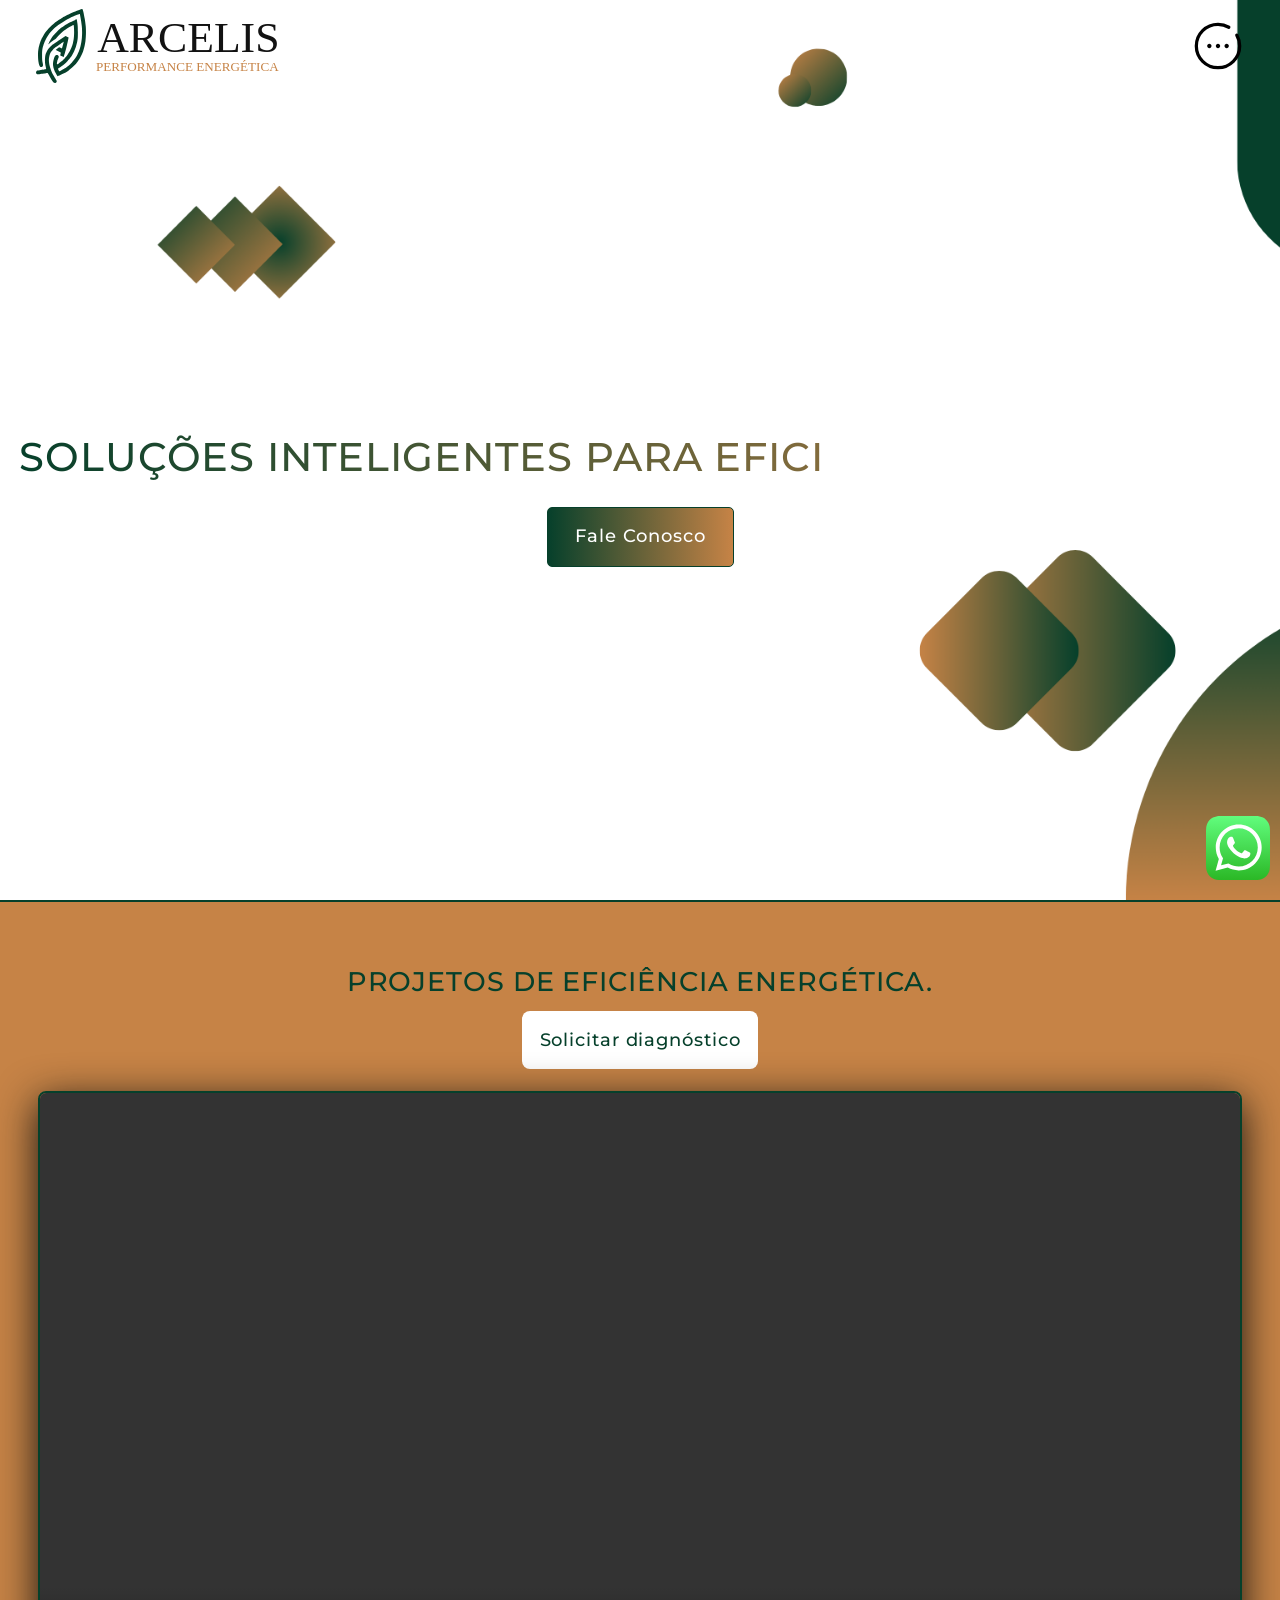
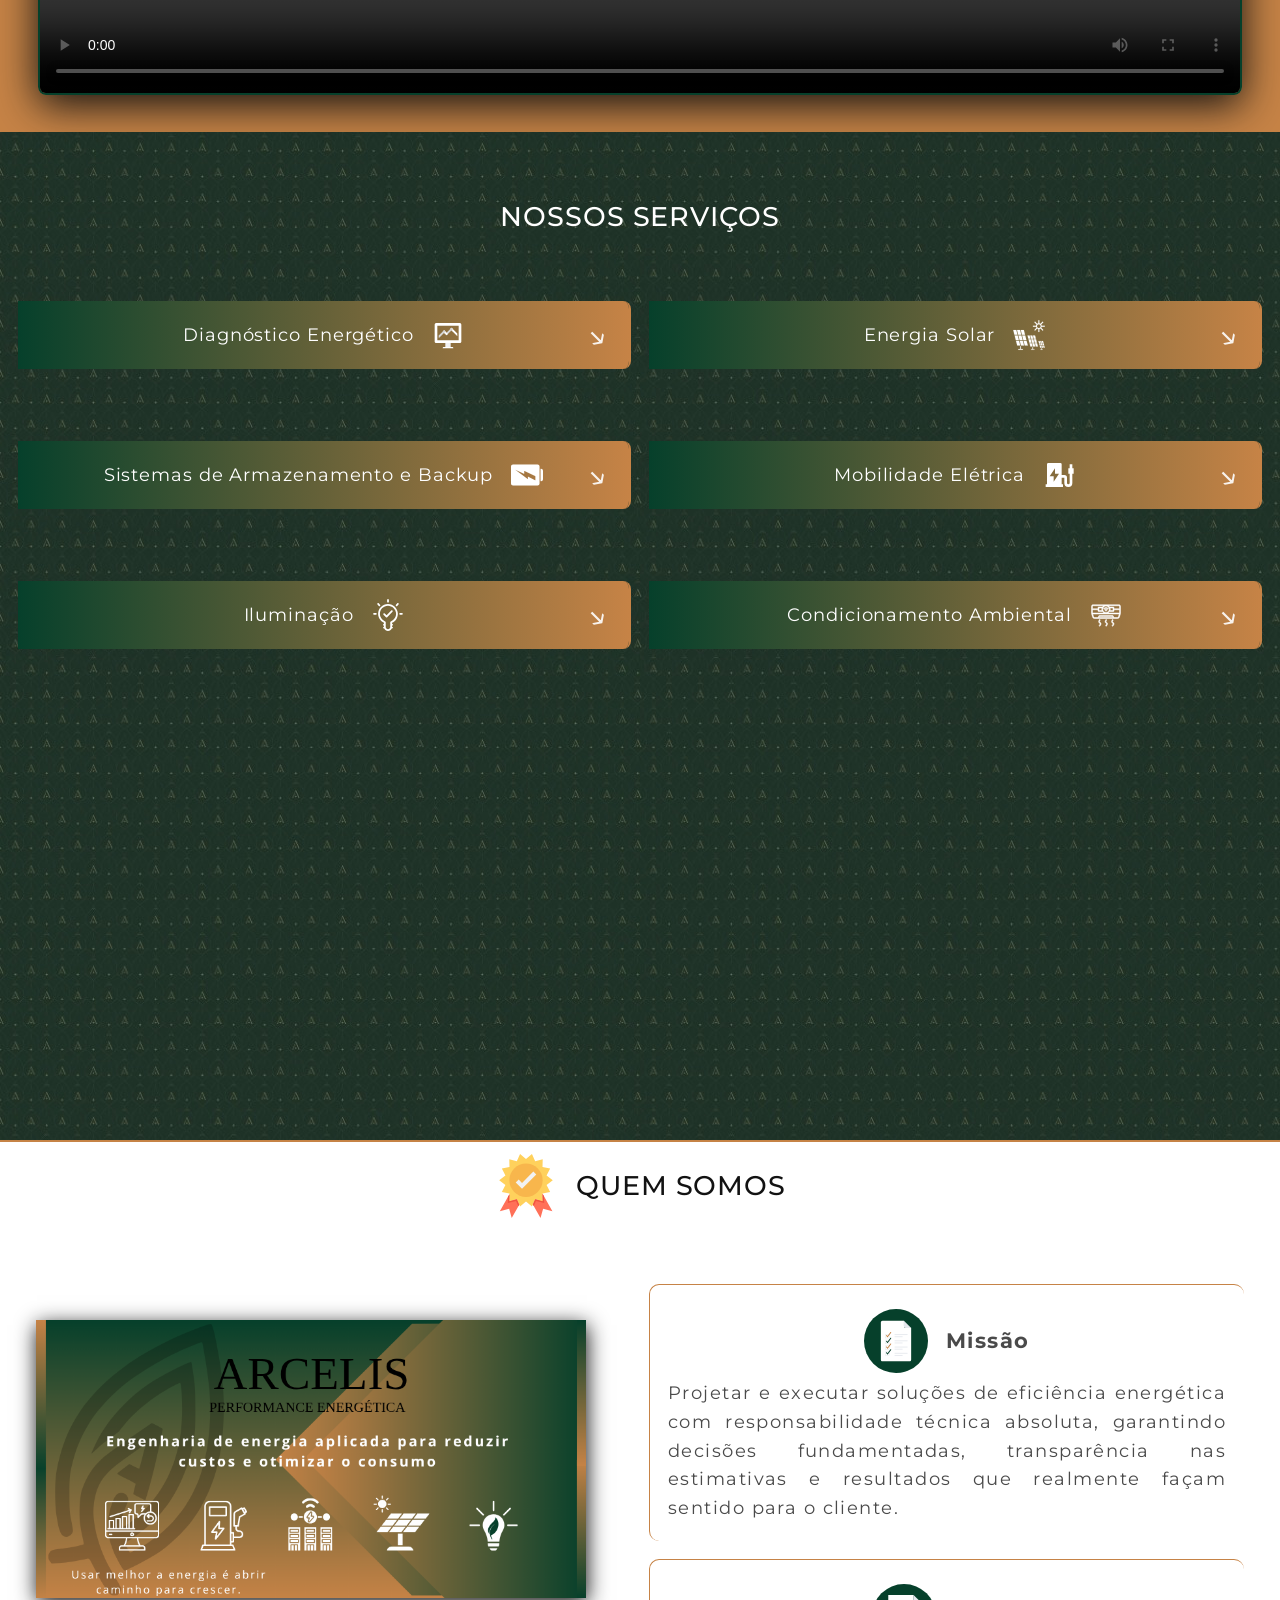
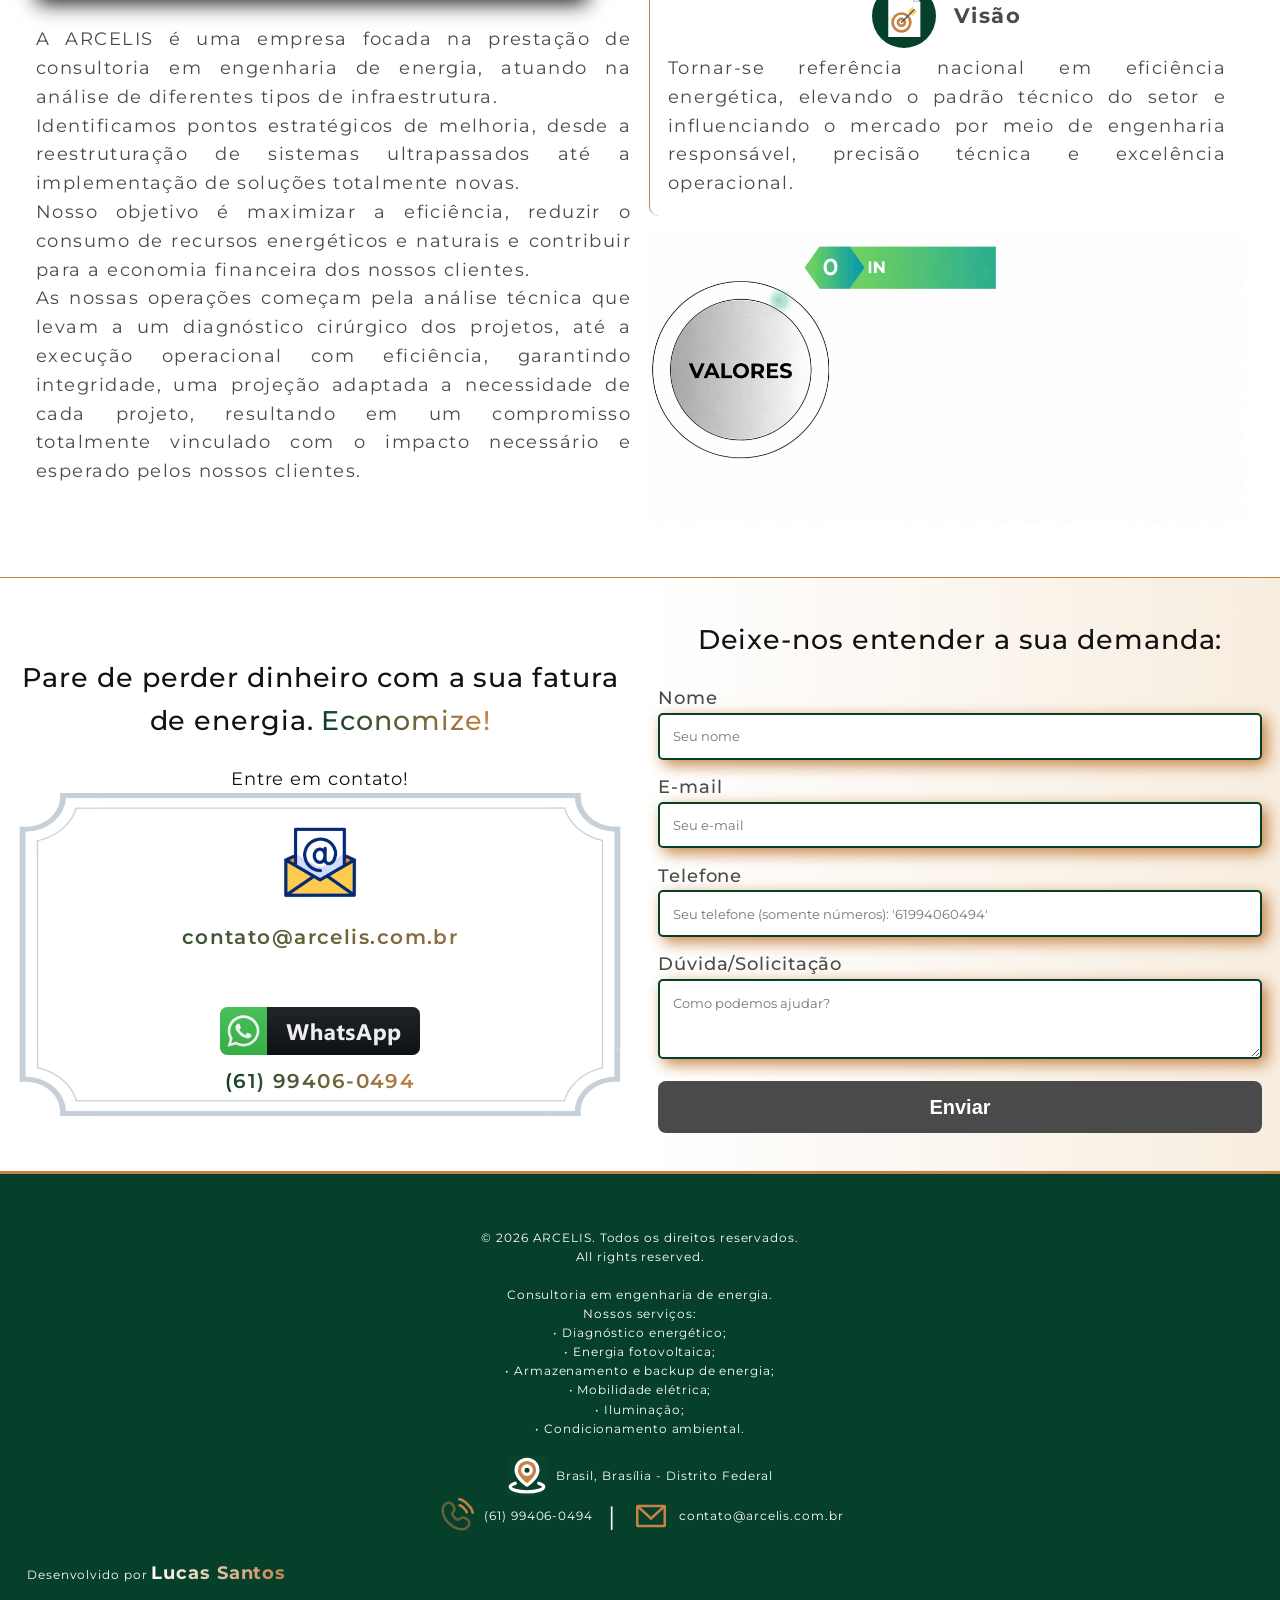
==== index.html @ 9f2fbc35 "ajusta principalmente informacoes para contato" ====
<!doctype html>
<html lang="pt-BR">
  <head>
    <meta charset="UTF-8" />
    <meta name="viewport" content="width=device-width, initial-scale=1.0" />
    <meta name="description" content="Consultoria em Engenharia de Energia" />
    <meta property="og:type" content="website" />
    <meta
      property="og:title"
      content="Arcelis | Consultoria em Engenharia de Energia"
    />
    <meta
      property="og:description"
      content="Soluções inteligentes para eficiência energética: diagnóstico, energia solar, armazenamento, mobilidade elétrica e mais."
    />
    <meta
      property="og:image"
      content="https://itsilucasso.github.io/ARCELIS/assets/ogimg.jpeg"
    />
    <meta property="og:url" content="https://itsilucasso.github.io/ARCELIS/" />
    <meta property="og:locale" content="pt_BR" />
    <meta name="twitter:card" content="summary_large_image" />
    <meta
      name="twitter:image"
      content="https://itsilucasso.github.io/ARCELIS/assets/ogimg.png"
    />
    <meta
      name="twitter:title"
      content="Arcelis | Consultoria em Engenharia de Energia"
    />
    <meta
      name="twitter:description"
      content="Soluções inteligentes para eficiência energética"
    />
    <link rel="icon" href="favicon-verde.svg" type="image/svg+xml" />
    <link rel="stylesheet" href="./css/style.css" />
    <title>Arcelis</title>
  </head>

  <body>
    <header class="header">
      <video
        autoplay
        muted
        loop
        playsinline
        poster="./assets/headerbgposter.webp"
        class="video-bg"
        aria-hidden="true"
      >
        <source src="./assets/vdbg-desktop-2.mp4" type="video/mp4" />
        Seu navegador não suporta vídeo em HTML5
      </video>
      <video
        autoplay
        muted
        loop
        playsinline
        poster="./assets/headerbgposter.webp"
        class="video-bg bgmobile"
        aria-hidden="true"
      >
        <source src="./assets/vdbg-mobile.mp4" type="video/mp4" />
        Seu navegador não suporta vídeo em HTML5
      </video>
      <div class="header__container">
        <img
          class="logo reveal"
          src="./assets/ARCELIS_colorido_horizontal.svg"
          alt="Logo da empresa Arcelis"
        />
        <input type="checkbox" id="menu-hamburguer" />
        <label
          for="menu-hamburguer"
          class="label__menu reveal"
          aria-label="Abrir menu de navegação"
        ></label>
        <nav class="nav">
          <ul class="menu">
            <li class="menu__li">
              <a
                class="menu__nav"
                href="#servicos"
                title="Ir para a sessão de Serviços"
              >
                <img
                  src="./assets/projectmanager2.svg"
                  alt="ícone com uma mão oferencendo uma engrenagem"
                />Serviços</a
              >
            </li>
            <li class="menu__li">
              <a
                class="menu__nav"
                href="#sobre"
                title="Ir para a sessão Sobre a Arcelis"
                ><img
                  src="./assets/badge2.svg"
                  alt="icone de identidade"
                />Sobre</a
              >
            </li>
            <li class="menu__li">
              <a
                class="menu__nav"
                href="#contato"
                title="Ir para a sessão de contato"
                ><img
                  src="./assets/contact2.svg"
                  alt="icone de contato"
                />Contato</a
              >
            </li>
          </ul>
        </nav>
      </div>
      <div class="header__texto">
        <h1 class="typewriter">
          Soluções inteligentes para eficiência energética
        </h1>
        <a
          target="_blank"
          rel="noopener noreferrer"
          href="https://wa.me/5561994060494?text=Olá,%20gostaria%20de%20mais%20informações%20sobre%20as%20consultorias."
          title="Fale conosco no WhatsApp"
          class="header__btn reveal"
          >Fale Conosco</a
        >
      </div>
    </header>

    <main>
      <section class="video">
        <div class="video__texto">
          <h2>Projetos de eficiência energética.</h2>
          <a href="#contato" title="Ir para a sessão de contato"
            >Solicitar diagnóstico</a
          >
        </div>
        <video
          class="video-player"
          controls
          controlsList="nodownload noplaybackrate"
        >
          <source src="" type="video/mp4" />
          Seu navegador não suporta vídeo.
        </video>
      </section>

      <section id="servicos" class="servicos">
        <h2 class="servicos__title reveal">Nossos Serviços</h2>

        <div class="servicos__accordion">
          <div class="servicos__grid">
            <details class="servico__type">
              <summary class="servico__head reveal">
                Diagnóstico Energético<img
                  class="servicos__icon reveal"
                  src="./assets/diagnosisicon.svg"
                  alt="Ícone de diagnóstico energético"
                />
              </summary>
              <div class="servico__body">
                <div class="servico__text reveal">
                  <img
                    class="servico__img-float reveal"
                    src="./assets/img01.webp"
                    alt="Técnico com tablet em galpão industrial"
                  />
                  <p>
                    Você sabe exatamente onde sua empresa está perdendo energia
                    — e dinheiro?
                  </p>
                  <p>
                    O Diagnóstico Energético é o ponto de partida para
                    transformar consumo em estratégia. Realizamos uma análise
                    técnica detalhada do seu uso de energia, mapeando cargas,
                    identificando desperdícios invisíveis e localizando
                    oportunidades reais de otimização. Não se trata apenas de
                    “reduzir a conta de luz”.
                  </p>
                  <p>
                    Trata-se de compreender como a energia circula no seu
                    processo produtivo, onde há ineficiências e quais ações
                    geram maior retorno sobre investimento.
                  </p>
                  <p>Nossa consultoria entrega:</p>
                  <ul>
                    <li>
                      Levantamento técnico completo do consumo energético;
                    </li>
                    <li>Identificação de gargalos e perdas ocultas;</li>
                    <li>
                      Propostas de ações de eficientização com viabilidade
                      técnica e econômica;
                    </li>
                    <li>
                      Priorização de medidas com maior impacto financeiro.
                    </li>
                  </ul>
                  <p>
                    O resultado? Decisões baseadas em dados, redução de custos
                    operacionais e aumento da competitividade do seu negócio.<br />
                    <span> Eficiência não é gasto. É estratégia.</span>
                  </p>
                </div>
                <div class="servico__btn">
                  <h4 class="servico__btn-title">
                    Precisa solicitar um diagnóstico?
                  </h4>
                  <a
                    target="_blank"
                    rel="noopener noreferrer"
                    href="https://wa.me/5561994060494?text=Olá,%20gostaria%20de%20mais%20informações%20sobre%20as%20consultorias."
                    title="Fale conosco no WhatsApp"
                    class="servico__btn-link"
                    >Fale Conosco</a
                  >
                </div>
              </div>
            </details>

            <details class="servico__type">
              <summary class="servico__head reveal">
                Energia Solar<img
                  class="servicos__icon reveal"
                  src="./assets/solarp1.svg"
                  alt="Ícone de diagnóstico energético"
                />
              </summary>
              <div class="servico__body">
                <div class="servico__text reveal">
                  <img
                    class="servico__img-float reveal"
                    src="./assets/energia-solar.webp"
                    alt="Painéis solares sendo instalados"
                  />
                  <p>
                    A energia solar é mais do que uma tendência — é uma decisão
                    estratégica de redução de custos e independência energética.
                  </p>
                  <p>
                    Na Arcelis, atuamos de forma completa no setor solar,
                    oferecendo soluções técnicas seguras, eficientes e
                    financeiramente inteligentes para cada necessidade.
                  </p>
                  <p>
                    Projetos de Geração Fotovoltaica: Desenvolvemos projetos
                    completos de geração de energia solar sob medida, com
                    análise técnica detalhada, estudo de viabilidade econômica e
                    dimensionamento preciso do sistema.
                  </p>
                  <p>
                    Manutenção de Sistemas Fotovoltaicos: Um sistema solar mal
                    mantido pode perder eficiência silenciosamente. Realizamos
                    inspeções técnicas, diagnóstico de falhas, limpeza
                    especializada, análise de desempenho e correções preventivas
                    para garantir que sua usina opere no máximo potencial.
                  </p>
                  <p>
                    Sistemas de Aquecimento Solar de Água: Projetamos e
                    implementamos sistemas de aquecimento solar eficientes para
                    aplicações residenciais, comerciais e industriais, reduzindo
                    significativamente o consumo elétrico destinado ao
                    aquecimento de água.
                  </p>
                </div>
                <div class="servico__btn">
                  <h4 class="servico__btn-title">
                    Precisa de um orçamento técnico?
                  </h4>
                  <a
                    target="_blank"
                    rel="noopener noreferrer"
                    href="https://wa.me/5561994060494?text=Olá,%20gostaria%20de%20mais%20informações%20sobre%20as%20consultorias."
                    title="Fale conosco no WhatsApp"
                    class="servico__btn-link"
                    >Fale Conosco</a
                  >
                </div>
              </div>
            </details>
          </div>
          <div class="servicos__grid">
            <details class="servico__type">
              <summary class="servico__head reveal">
                Sistemas de Armazenamento e Backup
                <img
                  class="servicos__icon reveal"
                  src="./assets/battery1.svg"
                  alt="Ícone de bateria"
                />
              </summary>
              <div class="servico__body">
                <div class="servico__text reveal">
                  <img
                    class="servico__img-float reveal"
                    src="./assets/img04.webp"
                    alt="Data center"
                  />
                  <p>
                    Energia estratégica é aquela que trabalha a favor do seu
                    negócio — não contra ele.
                  </p>
                  <p>
                    Desenvolvemos sistemas de armazenamento por baterias com
                    foco na redução de demanda na ponta e no controle de picos
                    ao longo do dia, permitindo maior previsibilidade de custos
                    e otimização da estrutura tarifária. A energia pode ser
                    armazenada nos momentos mais vantajosos e utilizada de forma
                    inteligente quando a tarifa é mais elevada.
                  </p>
                  <p>
                    Além disso, implementamos sistemas de backup e proteção,
                    como nobreaks e soluções de continuidade energética,
                    garantindo segurança para processos críticos, proteção de
                    equipamentos sensíveis e operação ininterrupta mesmo em
                    falhas da rede.
                  </p>
                  <p>
                    Mais do que autonomia, entregamos estabilidade, economia e
                    controle energético com engenharia aplicada e visão
                    estratégica.
                  </p>
                </div>
                <div class="servico__btn">
                  <h4 class="servico__btn-title">
                    Quer entender mais sobre os sistemas?
                  </h4>
                  <a
                    target="_blank"
                    rel="noopener noreferrer"
                    href="https://wa.me/5561994060494?text=Olá,%20gostaria%20de%20mais%20informações%20sobre%20as%20consultorias."
                    title="Fale conosco no WhatsApp"
                    class="servico__btn-link"
                    >Fale Conosco</a
                  >
                </div>
              </div>
            </details>

            <details class="servico__type">
              <summary class="servico__head reveal">
                Mobilidade Elétrica<img
                  class="servicos__icon reveal"
                  src="./assets/evcharging.svg"
                  alt="Ícone de bateria"
                />
              </summary>
              <div class="servico__body">
                <div class="servico__text reveal">
                  <img
                    class="servico__img-float reveal"
                    src="./assets/mobilidade-2.webp"
                    alt="Carro elétrico carregando"
                  />
                  <p>
                    A mobilidade do futuro começa com infraestrutura
                    inteligente.
                  </p>
                  <p>
                    Desenvolvemos projetos completos de instalação de pontos de
                    recarga para veículos elétricos, atendendo desde soluções
                    residenciais e corporativas com carregadores do tipo
                    Wallbox, até projetos mais robustos, como eletropostos
                    comerciais e frotas empresariais.
                  </p>
                  <p>
                    Nossa atuação envolve análise da capacidade elétrica
                    disponível, adequação de demanda, proteção do sistema,
                    dimensionamento técnico e conformidade normativa —
                    garantindo segurança, eficiência e escalabilidade.
                  </p>
                  <p>
                    Seja para agregar valor ao seu imóvel, atender clientes,
                    eletrificar sua frota ou posicionar sua empresa na nova
                    economia energética, entregamos soluções estruturadas,
                    confiáveis e preparadas para o crescimento da mobilidade
                    elétrica.
                  </p>
                </div>
                <div class="servico__btn">
                  <h4 class="servico__btn-title">
                    Precisa recarregar um elétrico plug-in?
                  </h4>
                  <a
                    target="_blank"
                    rel="noopener noreferrer"
                    href="https://wa.me/5561994060494?text=Olá,%20gostaria%20de%20mais%20informações%20sobre%20as%20consultorias."
                    title="Fale conosco no WhatsApp"
                    class="servico__btn-link"
                    >Fale Conosco</a
                  >
                </div>
              </div>
            </details>
          </div>

          <div class="servicos__grid">
            <details class="servico__type">
              <summary class="servico__head reveal">
                Iluminação<img
                  class="servicos__icon reveal"
                  src="./assets/led.svg"
                  alt="Ícone de bateria"
                />
              </summary>
              <div class="servico__body">
                <div class="servico__text reveal">
                  <img
                    class="servico__img-float reveal"
                    src="./assets/iluminacao.webp"
                    alt="Ambiente iluminado por LED"
                  />
                  <p>
                    Iluminação eficiente não é apenas economia; é desempenho,
                    segurança e valorização do ambiente.
                  </p>
                  Na Arcelis, desenvolvemos projetos completos de modernização
                  de sistemas de iluminação, substituindo tecnologias
                  ineficientes por soluções de alto desempenho energético, maior
                  durabilidade e melhor qualidade luminosa.
                  <p>
                    Cada intervenção é precedida por análise técnica detalhada,
                    considerando níveis adequados de iluminância, uniformidade,
                    índice de reprodução de cor, demanda elétrica instalada e
                    perfil real de utilização do ambiente.
                  </p>
                </div>
                <div class="servico__btn">
                  <h4 class="servico__btn-title">
                    Deseja valorizar ainda mais o seu ambiente?
                  </h4>
                  <a
                    target="_blank"
                    rel="noopener noreferrer"
                    href="https://wa.me/5561994060494?text=Olá,%20gostaria%20de%20mais%20informações%20sobre%20as%20consultorias."
                    title="Fale conosco no WhatsApp"
                    class="servico__btn-link"
                    >Fale Conosco</a
                  >
                </div>
              </div>
            </details>

            <details class="servico__type">
              <summary class="servico__head reveal">
                Condicionamento Ambiental<img
                  class="servicos__icon reveal"
                  src="./assets/conditioningicon.svg"
                  alt="Ícone de diagnóstico energético"
                />
              </summary>
              <div class="servico__body">
                <div class="servico__text reveal">
                  <img
                    class="servico__img-float reveal"
                    src="./assets/condicionamento-ambiental.webp"
                    alt="Painéis solares sendo instalados"
                  />
                  <p>
                    Conforto térmico e eficiência energética precisam trabalhar
                    juntos.
                  </p>
                  <p>
                    Na Arcelis, desenvolvemos soluções de condicionamento
                    ambiental com foco na redução do consumo de energia, aumento
                    da vida útil dos equipamentos e melhoria das condições de
                    operação dos ambientes. Atuamos desde a análise técnica do
                    sistema existente até o dimensionamento e implementação de
                    soluções mais eficientes para climatização, ventilação e
                    renovação de ar.
                  </p>
                  <p>
                    Cada ambiente possui características próprias de ocupação,
                    carga térmica, equipamentos instalados e perfil de
                    utilização. Por isso, realizamos estudos técnicos detalhados
                    para identificar desperdícios, equipamentos
                    superdimensionados ou subdimensionados, falhas operacionais
                    e oportunidades reais de otimização.
                  </p>
                  <p>Nossa atuação inclui:</p>
                  <ul>
                    <li>
                      Diagnóstico energético de sistemas de climatização e
                      ventilação;
                    </li>
                    <li>
                      Dimensionamento técnico de equipamentos de ar-condicionado
                      ;
                    </li>
                    <li>Estudos de carga térmica e análise de consumo;</li>
                    <li>Modernização de sistemas ineficientes;</li>
                    <li>
                      Automação e controle operacional para maior eficiência.
                    </li>
                  </ul>
                  <p>
                    Mais do que instalar equipamentos, buscamos garantir que
                    cada sistema opere com máxima eficiência, equilíbrio térmico
                    e confiabilidade operacional.
                  </p>
                  <p>
                    O resultado é a redução de custos com energia, maior
                    durabilidade dos sistemas, ambientes mais confortáveis e
                    decisões técnicas baseadas em desempenho real.
                  </p>
                </div>
                <div class="servico__btn">
                  <h4 class="servico__btn-title">
                    Para se sentir confortável em qualquer ambiente:
                  </h4>
                  <a
                    target="_blank"
                    rel="noopener noreferrer"
                    href="https://wa.me/5561994060494?text=Olá,%20gostaria%20de%20mais%20informações%20sobre%20as%20consultorias."
                    title="Fale conosco no WhatsApp"
                    class="servico__btn-link"
                    >Fale Conosco</a
                  >
                </div>
              </div>
            </details>
          </div>
        </div>
      </section>

      <section id="sobre" class="sobre">
        <div class="sobre__title">
          <img
            class="sobre__icon"
            src="./assets/badge.svg"
            alt="ícone de identidade relacionado à seção sobre"
          />
          <h2 class="reveal">Quem Somos</h2>
        </div>
        <div class="sobre__grid">
          <div class="sobre__arcelis reveal">
            <img
              src="./assets/coorpcard.png"
              alt="Cartão empresarial da Arcelis com nome e frase 'usar melhor a energia é abrir caminho para crescer.'"
              class="corporate-card"
            />
            <div class="arcelis-texto">
              <p>
                A ARCELIS é uma empresa focada na prestação de consultoria em
                engenharia de energia, atuando na análise de diferentes tipos de
                infraestrutura.
              </p>
              <p>
                Identificamos pontos estratégicos de melhoria, desde a
                reestruturação de sistemas ultrapassados até a implementação de
                soluções totalmente novas.
              </p>
              <p>
                Nosso objetivo é maximizar a eficiência, reduzir o consumo de
                recursos energéticos e naturais e contribuir para a economia
                financeira dos nossos clientes.
              </p>
              <p>
                As nossas operações começam pela análise técnica que levam a um
                diagnóstico cirúrgico dos projetos, até a execução operacional
                com eficiência, garantindo integridade, uma projeção adaptada a
                necessidade de cada projeto, resultando em um compromisso
                totalmente vinculado com o impacto necessário e esperado pelos
                nossos clientes.
              </p>
            </div>
          </div>
          <div class="values">
            <article class="card reveal">
              <div class="sobre__card-value">
                <img
                  class="sobre__icon"
                  src="./assets/mission.svg"
                  alt="icone de um target relacionado à missão"
                />
                <h3 class="reveal">Missão</h3>
              </div>
              <p class="reveal">
                Projetar e executar soluções de eficiência energética com
                responsabilidade técnica absoluta, garantindo decisões
                fundamentadas, transparência nas estimativas e resultados que
                realmente façam sentido para o cliente.
              </p>
            </article>
            <article class="card reveal">
              <div class="sobre__card-value">
                <img
                  class="sobre__icon"
                  src="./assets/vision.svg"
                  alt="icone de uma mão segurando o planeta terra relacionado à visão"
                />
                <h3 class="reveal">Visão</h3>
              </div>
              <p class="reveal">
                Tornar-se referência nacional em eficiência energética, elevando
                o padrão técnico do setor e influenciando o mercado por meio de
                engenharia responsável, precisão técnica e excelência
                operacional.
              </p>
            </article>
            <article class="card-img reveal">
              <div class="sobre__card-value">
                <img
                  class="values__img"
                  src="./assets/valores.gif"
                  alt="imagem enumerando os 5 valores da arcelis"
                />
              </div>
            </article>
          </div>
        </div>
      </section>

      <section id="contato" class="contato">
        <div class="contato__arcelis">
          <h2>
            Pare de perder dinheiro com a sua fatura de energia.
            <span class="contato__span">Economize!</span>
          </h2>
          <p>Entre em contato!</p>
          <div class="contato__moldura">
            <div class="contato__container-email">
              <a
                href="https://mail.google.com/mail/?view=cm&fs=1&to=contato@arcelis.com.br&su=Assunto&body=Olá,%20gostaria%20de..."
                class="contato__arcelis-email reveal"
                target="_blank"
              >
                <img
                  class="reveal"
                  src="./assets/email-file.gif"
                  alt="icone de e-mail"
                />contato@arcelis.com.br</a
              >
            </div>
            <div class="contato__container-wpp reveal">
              <a
                rel="noopener noreferrer"
                href="https://wa.me/5561994060494?text=Olá,%20gostaria%20de%20mais%20informações%20sobre%20as%20consultorias."
                target="_blank"
                class="contato__arcelis-wpp reveal"
                ><img
                  class="contato__moldura-wpp reveal"
                  src="./assets/whatsapp_button_icon_.svg"
                  alt="logo do whatsapp"
                />(61) 99406-0494</a
              >
            </div>
          </div>
        </div>
        <div class="contato__form">
          <h2>Deixe-nos entender a sua demanda:</h2>
          <form
            action="https://formsubmit.co/contato@arcelis.com.br"
            method="post"
            autocomplete="on"
          >
            <input
              type="hidden"
              name="_subject"
              value="Novo contato pelo site"
            />
            <input type="hidden" name="_template" value="table" />
            <input type="text" name="_honey" style="display: none" />
            <input
              type="hidden"
              name="_replyto"
              value="contato@arcelis.com.br"
            />
            <label for="name">Nome</label>
            <input
              id="name"
              name="name"
              type="text"
              placeholder="Seu nome"
              required
            />
            <label for="email">E-mail</label>
            <input
              id="email"
              name="email"
              type="email"
              placeholder="Seu e-mail"
              required
            />
            <label for="phone">Telefone</label>
            <input
              id="phone"
              name="phone"
              type="tel"
              pattern="[0-9]{11}"
              placeholder="Seu telefone (somente números): '61994060494'"
              required
            />
            <label for="service">Dúvida/Solicitação</label>
            <textarea
              id="service"
              name="service"
              placeholder="Como podemos ajudar?"
              required
            ></textarea>
            <button type="submit">Enviar</button>
          </form>
        </div>
      </section>
    </main>

    <footer class="footer">
      <div>
        <p>© 2026 ARCELIS. Todos os direitos reservados.</p>
        <p>All rights reserved.</p>
      </div>
      <div>
        <p>Consultoria em engenharia de energia.</p>
        <p>Nossos serviços:</p>
        <p>• Diagnóstico energético;</p>
        <p>• Energia fotovoltaica;</p>
        <p>• Armazenamento e backup de energia;</p>
        <p>• Mobilidade elétrica;</p>
        <p>• Iluminação;</p>
        <p>• Condicionamento ambiental.</p>
      </div>
      <div>
        <p class="footer__endereco">
          <img src="./assets/pin.svg" alt="ícone de localização" /> Brasil,
          Brasília - Distrito Federal
        </p>
        <div class="footer__contatos-links">
          <a
            rel="noopener noreferrer"
            href="https://wa.me/5561994060494?text=Olá,%20gostaria%20de%20mais%20informações%20sobre%20as%20consultorias."
            class="footer__contato"
            target="_blank"
            ><img src="./assets/phone.svg" alt="ícone de telefone" />(61)
            99406-0494</a
          >
          <span class="separador">|</span>
          <a
            href="https://mail.google.com/mail/?view=cm&fs=1&to=contato@arcelis.com.br&su=Assunto&body=Olá,%20gostaria%20de..."
            target="_blank"
            class="footer__contato"
            ><img
              src="./assets/e-mail.svg"
              alt="ícone de email"
            />contato@arcelis.com.br</a
          >
        </div>
      </div>
      <div class="dev">
        <p>
          Desenvolvido por
          <a href="https://github.com/Itsilucasso" target="_blank"
            >Lucas Santos</a
          >
        </p>
      </div>
    </footer>

    <script src="js/main.js" defer></script>

    <a
      rel="noopener noreferrer"
      href="https://wa.me/5561994060494?text=Olá,%20gostaria%20de%20mais%20informações%20sobre%20as%20consultorias."
      title="Fale conosco no WhatsApp"
      class="whatsapp-btn"
      target="_blank"
    >
      <img src="./assets/whatsapp.svg" alt=" Botão para abrir o WhatsApp" />
    </a>
  </body>
</html>
---- css/style.css ----
@import url("./reset.css");
@import url("./header.css");
@import url("./video.css");
@import url("./servicos.css");
@import url("./sobre.css");
@import url("./contato.css");
@import url("./footer.css");
@import url("./js.css");

@font-face {
  font-family: "Montserrat";
  src: url("../fontes/Montserrat/Montserrat-VariableFont_wght.woff2");
  font-display: swap;
  font-weight: 100 900;
}

:root {
  --cor-branca: #ffffff;
  --cor-preta: #121212;
  --cor-cobre: #c68346;
  --cor-verde: #06402b;
  --cor-grafite: #4a4a4a;
  --cor-cinza-claro: #aaaaaa;
  --gradiente-principal: linear-gradient(
    90deg,
    rgba(6, 64, 43, 1) 0%,
    rgba(198, 131, 70, 1) 100%
  );
  --gradiente-texto: linear-gradient(
    90deg,
    rgba(255, 255, 255, 1) 0%,
    rgba(198, 131, 70, 1) 100%
  );
  --gradiente-background: linear-gradient(
    90deg,
    rgba(255, 255, 255, 1) 0%,
    rgba(247, 237, 223, 1) 100%
  );
}

/* global-css */

html {
  font-size: 18px;
  scroll-behavior: smooth;
}

body {
  font-family: "Montserrat", sans-serif;
  color: var(--cor-preta);
  line-height: 1.6;
  font-size: 1rem;
  background-color: var(--cor-branca);
  letter-spacing: 0.05em;
}

main {
  display: flex;
  flex-direction: column;
}

section {
  border-bottom: 1px solid var(--cor-cobre);
}

.whatsapp-btn {
  position: fixed;
  width: 64px;
  height: 64px;
  bottom: 20px;
  right: 10px;
  z-index: 9999;
}

.whatsapp-btn img {
  height: 100%;
  transition: transform 0.1s ease;
}

.whatsapp-btn img:hover {
  transform: scale(1.2);
}

::-webkit-scrollbar {
  width: 10px;
}

::-webkit-scrollbar-thumb {
  background: linear-gradient(
    180deg,
    rgba(6, 64, 43, 1) 0%,
    rgba(198, 131, 70, 1) 100%
  );
  border-radius: 10px;
}

/* global-css */
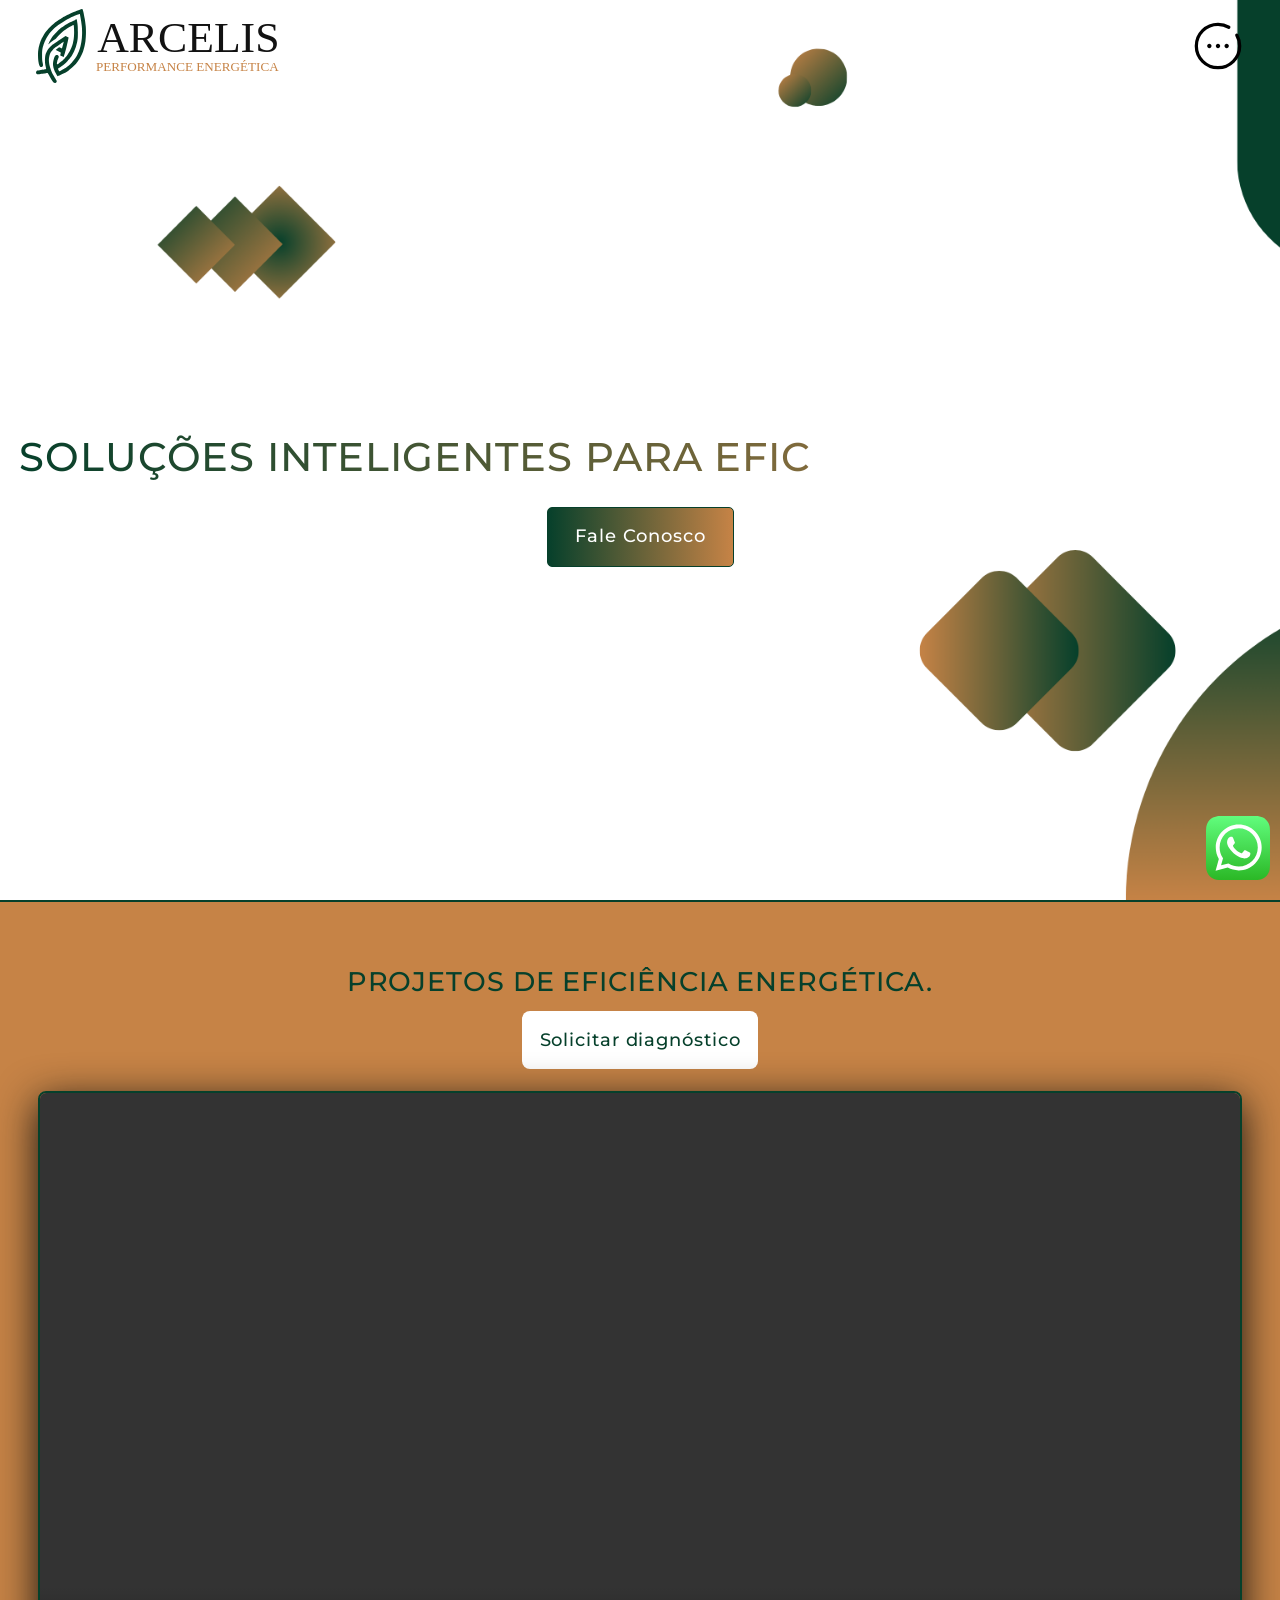
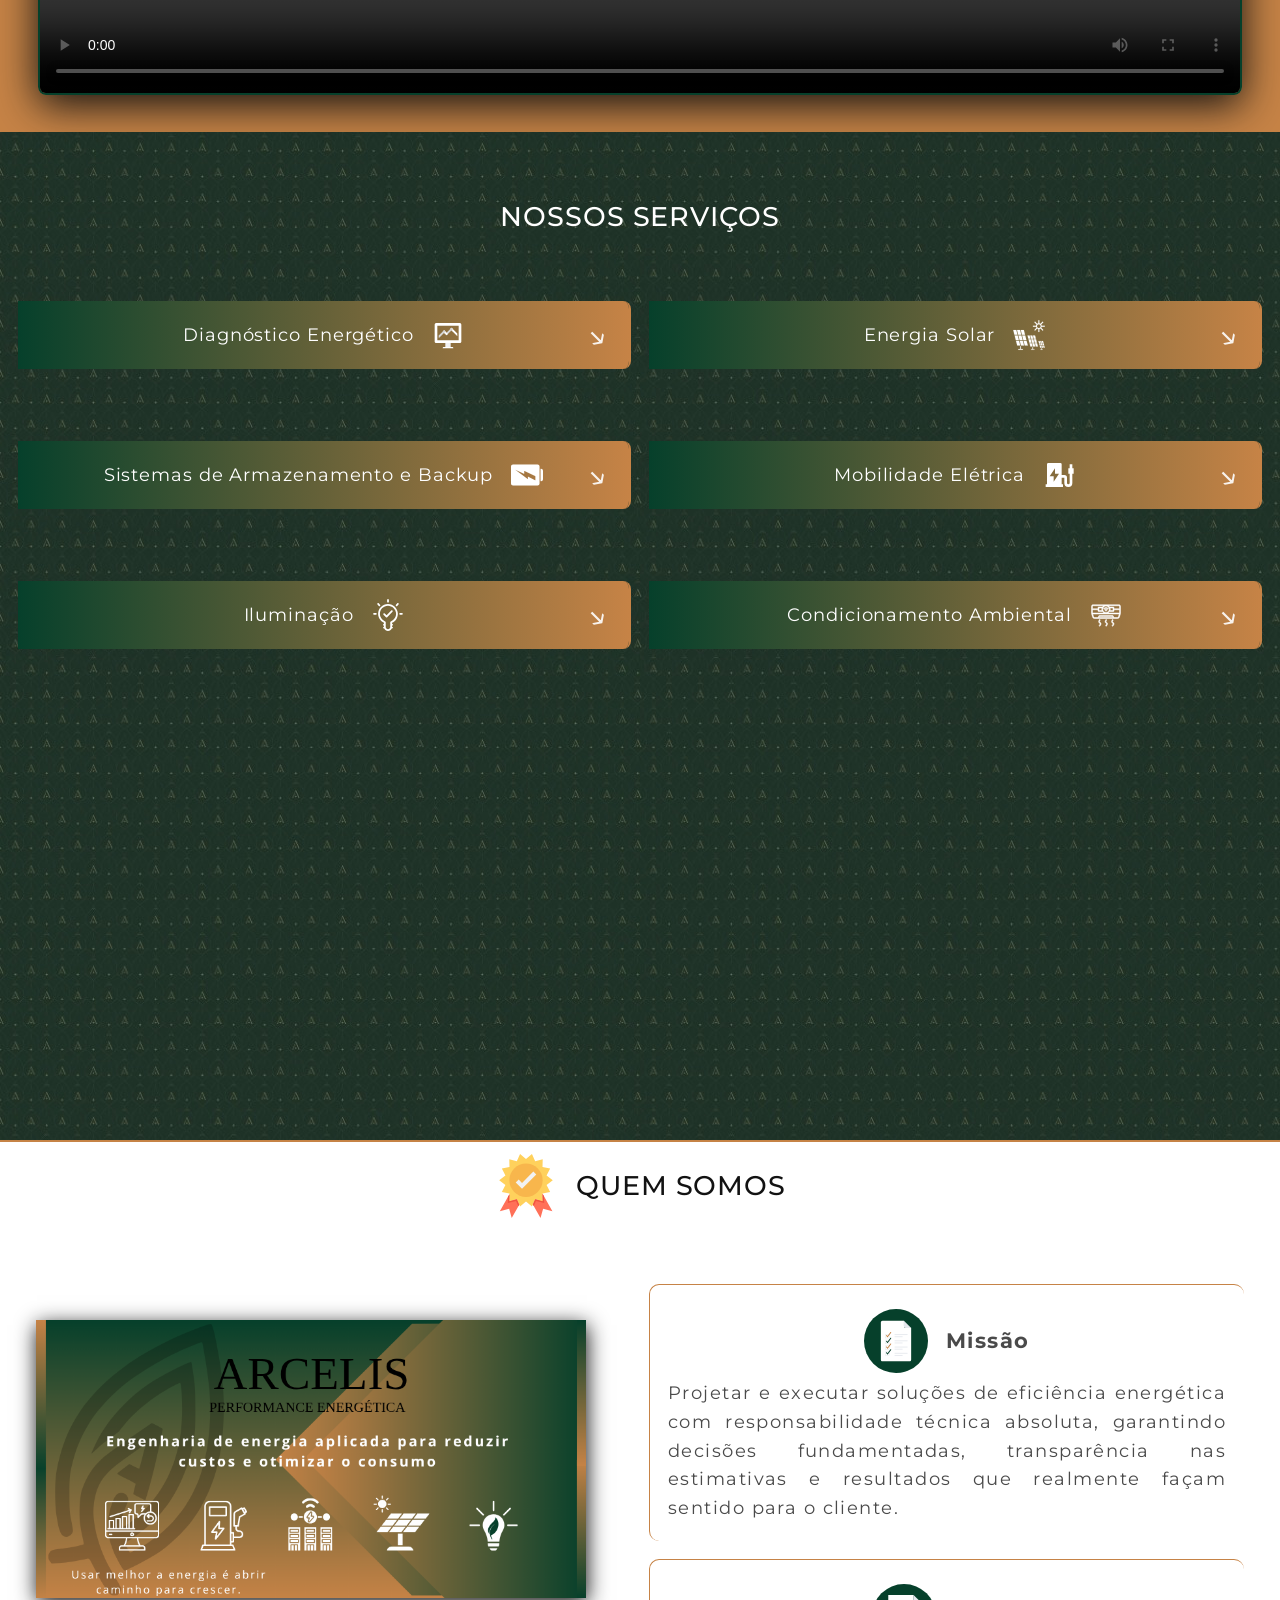
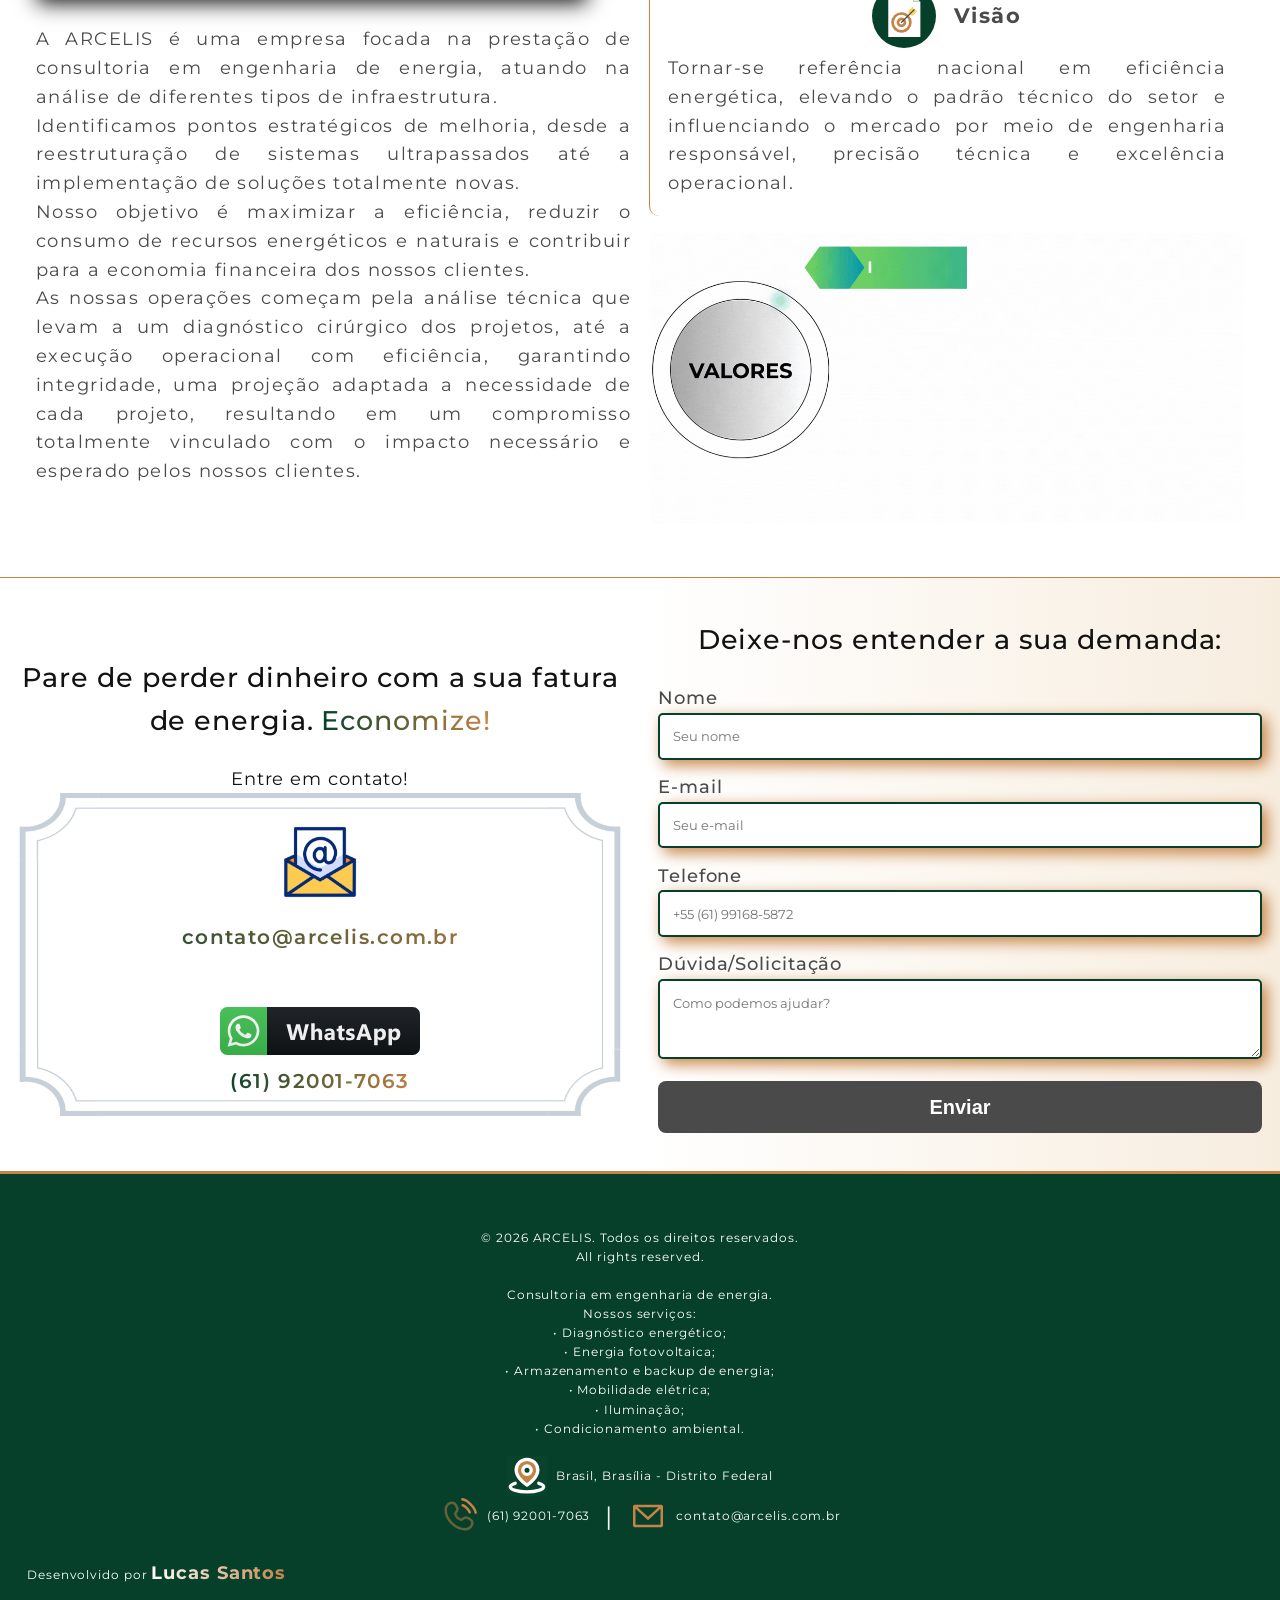
==== commit 80f484eb: "ajusta contato de tel e adiciona cod js para preenchimento do campo de nº de tel" ====
--- a/index.html
+++ b/index.html
@@ -121,7 +121,7 @@
         <a
           target="_blank"
           rel="noopener noreferrer"
-          href="https://wa.me/5561994060494?text=Olá,%20gostaria%20de%20mais%20informações%20sobre%20as%20consultorias."
+          href="https://wa.me/5561920017063?text=Olá,%20gostaria%20de%20mais%20informações%20sobre%20as%20consultorias."
           title="Fale conosco no WhatsApp"
           class="header__btn reveal"
           >Fale Conosco</a
@@ -211,7 +211,7 @@
                   <a
                     target="_blank"
                     rel="noopener noreferrer"
-                    href="https://wa.me/5561994060494?text=Olá,%20gostaria%20de%20mais%20informações%20sobre%20as%20consultorias."
+                    href="https://wa.me/5561920017063?text=Olá,%20gostaria%20de%20mais%20informações%20sobre%20as%20consultorias."
                     title="Fale conosco no WhatsApp"
                     class="servico__btn-link"
                     >Fale Conosco</a
@@ -272,7 +272,7 @@
                   <a
                     target="_blank"
                     rel="noopener noreferrer"
-                    href="https://wa.me/5561994060494?text=Olá,%20gostaria%20de%20mais%20informações%20sobre%20as%20consultorias."
+                    href="https://wa.me/5561920017063?text=Olá,%20gostaria%20de%20mais%20informações%20sobre%20as%20consultorias."
                     title="Fale conosco no WhatsApp"
                     class="servico__btn-link"
                     >Fale Conosco</a
@@ -330,7 +330,7 @@
                   <a
                     target="_blank"
                     rel="noopener noreferrer"
-                    href="https://wa.me/5561994060494?text=Olá,%20gostaria%20de%20mais%20informações%20sobre%20as%20consultorias."
+                    href="https://wa.me/5561920017063?text=Olá,%20gostaria%20de%20mais%20informações%20sobre%20as%20consultorias."
                     title="Fale conosco no WhatsApp"
                     class="servico__btn-link"
                     >Fale Conosco</a
@@ -386,7 +386,7 @@
                   <a
                     target="_blank"
                     rel="noopener noreferrer"
-                    href="https://wa.me/5561994060494?text=Olá,%20gostaria%20de%20mais%20informações%20sobre%20as%20consultorias."
+                    href="https://wa.me/5561920017063?text=Olá,%20gostaria%20de%20mais%20informações%20sobre%20as%20consultorias."
                     title="Fale conosco no WhatsApp"
                     class="servico__btn-link"
                     >Fale Conosco</a
@@ -434,7 +434,7 @@
                   <a
                     target="_blank"
                     rel="noopener noreferrer"
-                    href="https://wa.me/5561994060494?text=Olá,%20gostaria%20de%20mais%20informações%20sobre%20as%20consultorias."
+                    href="https://wa.me/5561920017063?text=Olá,%20gostaria%20de%20mais%20informações%20sobre%20as%20consultorias."
                     title="Fale conosco no WhatsApp"
                     class="servico__btn-link"
                     >Fale Conosco</a
@@ -513,7 +513,7 @@
                   <a
                     target="_blank"
                     rel="noopener noreferrer"
-                    href="https://wa.me/5561994060494?text=Olá,%20gostaria%20de%20mais%20informações%20sobre%20as%20consultorias."
+                    href="https://wa.me/5561920017063?text=Olá,%20gostaria%20de%20mais%20informações%20sobre%20as%20consultorias."
                     title="Fale conosco no WhatsApp"
                     class="servico__btn-link"
                     >Fale Conosco</a
@@ -637,14 +637,14 @@
             <div class="contato__container-wpp reveal">
               <a
                 rel="noopener noreferrer"
-                href="https://wa.me/5561994060494?text=Olá,%20gostaria%20de%20mais%20informações%20sobre%20as%20consultorias."
+                href="https://wa.me/5561920017063?text=Olá,%20gostaria%20de%20mais%20informações%20sobre%20as%20consultorias."
                 target="_blank"
                 class="contato__arcelis-wpp reveal"
                 ><img
                   class="contato__moldura-wpp reveal"
                   src="./assets/whatsapp_button_icon_.svg"
                   alt="logo do whatsapp"
-                />(61) 99406-0494</a
+                />(61) 92001-7063</a
               >
             </div>
           </div>
@@ -689,8 +689,8 @@
               id="phone"
               name="phone"
               type="tel"
-              pattern="[0-9]{11}"
-              placeholder="Seu telefone (somente números): '61994060494'"
+              maxlength="19"
+              placeholder="+55 (61) 99168-5872"
               required
             />
             <label for="service">Dúvida/Solicitação</label>
@@ -729,11 +729,11 @@
         <div class="footer__contatos-links">
           <a
             rel="noopener noreferrer"
-            href="https://wa.me/5561994060494?text=Olá,%20gostaria%20de%20mais%20informações%20sobre%20as%20consultorias."
+            href="https://wa.me/5561920017063?text=Olá,%20gostaria%20de%20mais%20informações%20sobre%20as%20consultorias."
             class="footer__contato"
             target="_blank"
             ><img src="./assets/phone.svg" alt="ícone de telefone" />(61)
-            99406-0494</a
+            92001-7063</a
           >
           <span class="separador">|</span>
           <a
@@ -761,7 +761,7 @@
 
     <a
       rel="noopener noreferrer"
-      href="https://wa.me/5561994060494?text=Olá,%20gostaria%20de%20mais%20informações%20sobre%20as%20consultorias."
+      href="https://wa.me/5561920017063?text=Olá,%20gostaria%20de%20mais%20informações%20sobre%20as%20consultorias."
       title="Fale conosco no WhatsApp"
       class="whatsapp-btn"
       target="_blank"
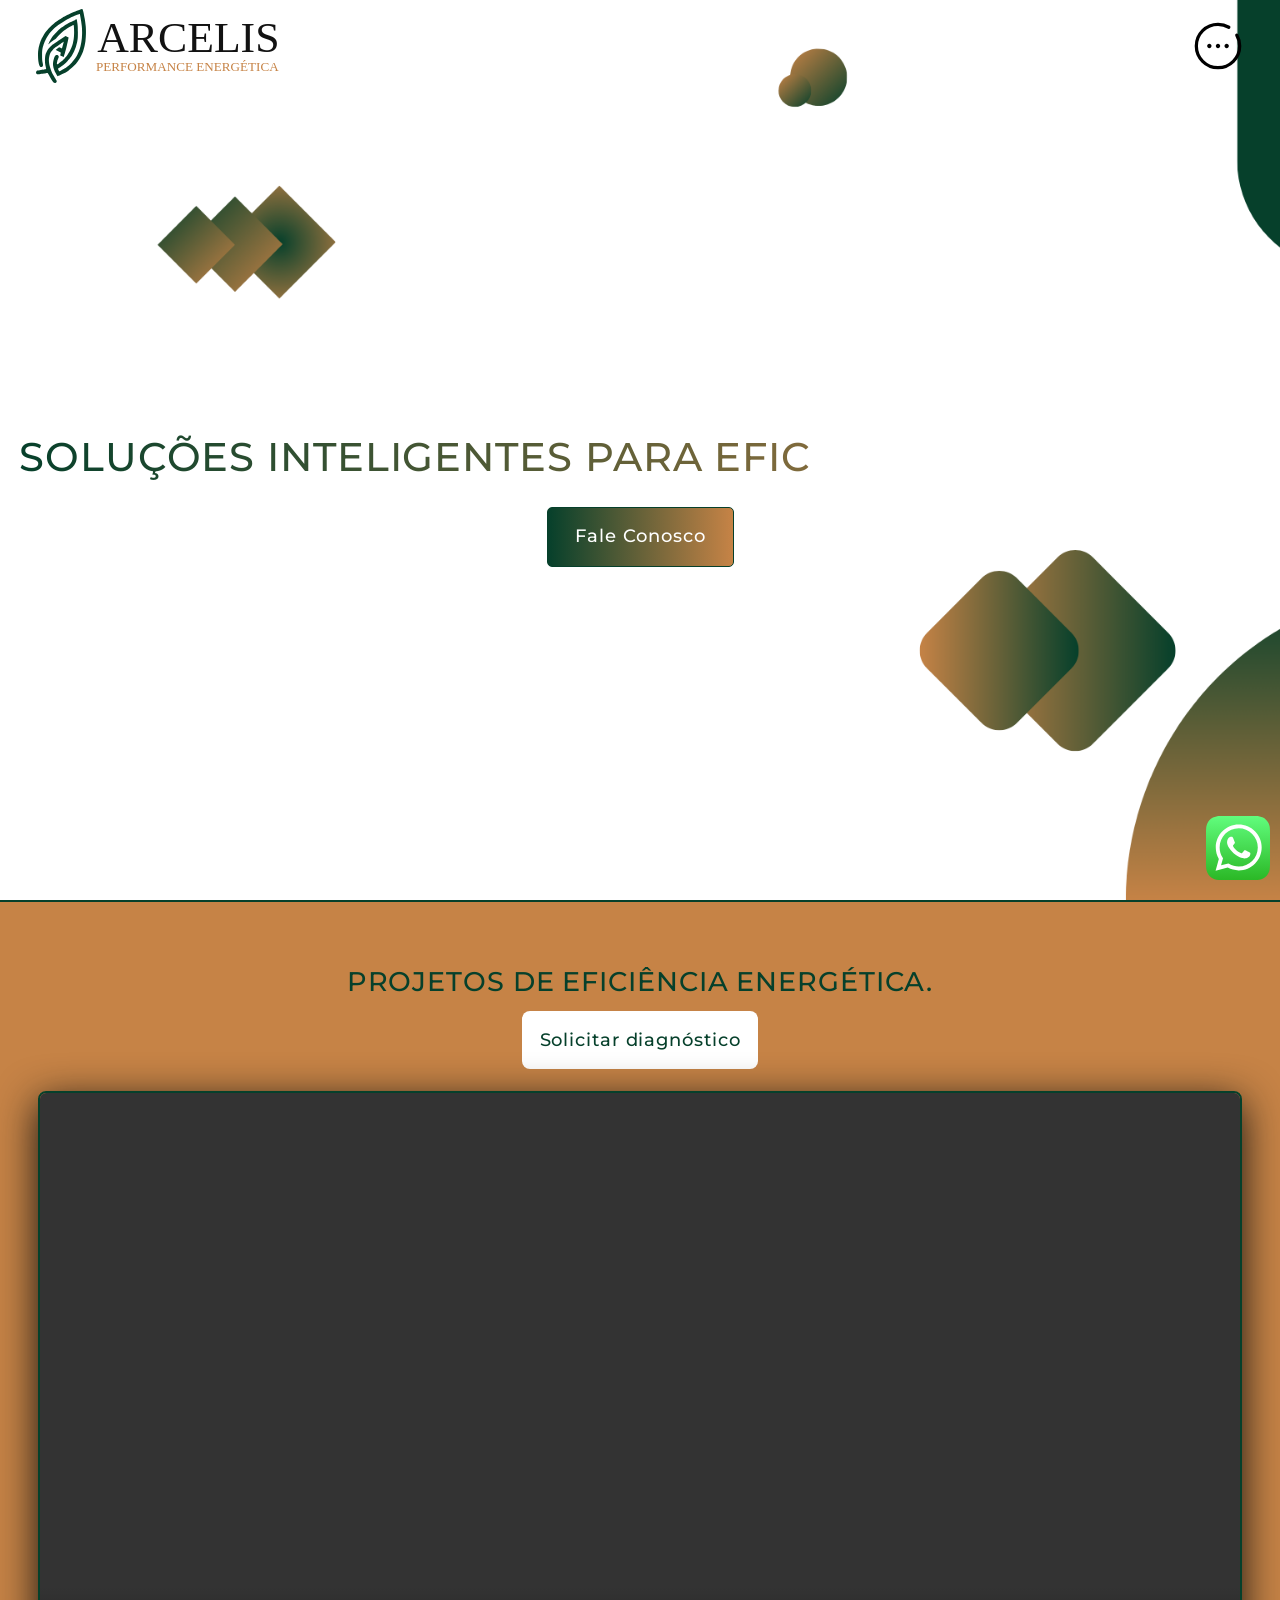
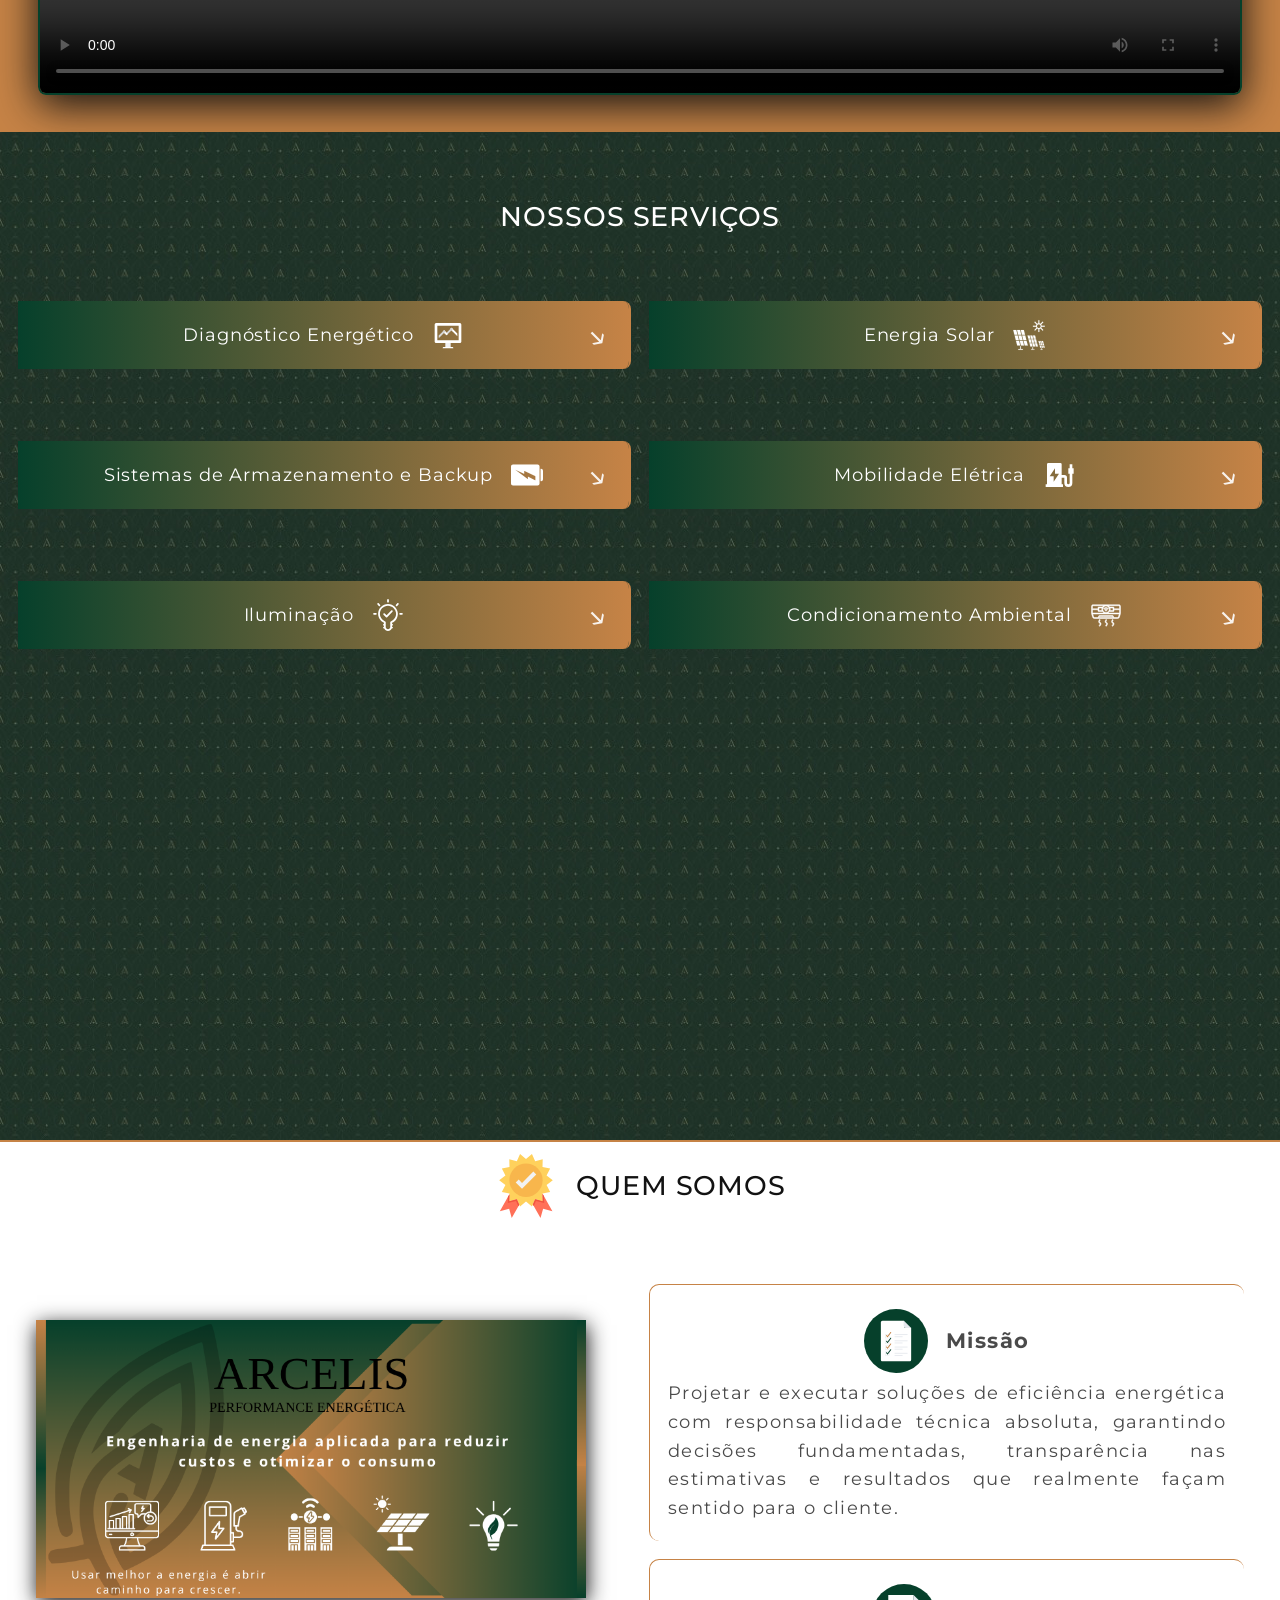
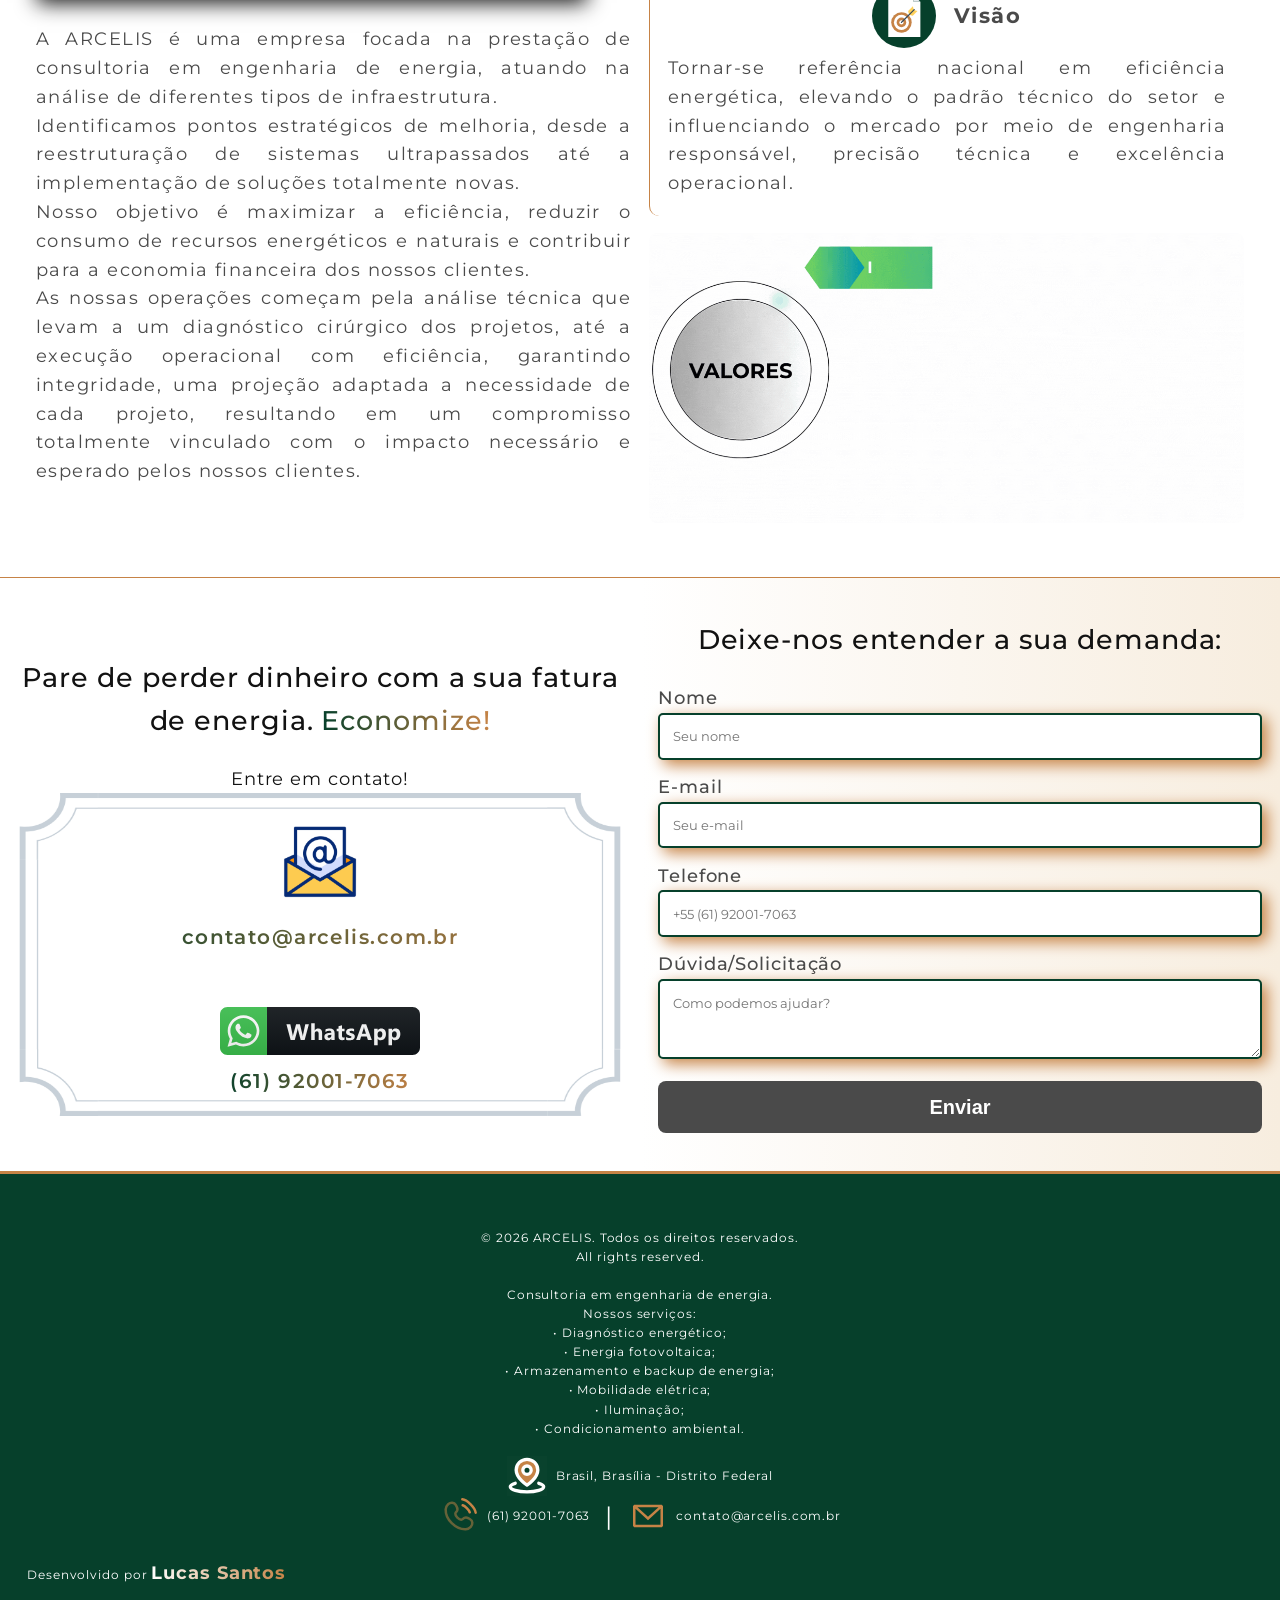
==== commit eb639a56: "ajusta placeholder correto de nº de ctt" ====
--- a/index.html
+++ b/index.html
@@ -690,7 +690,7 @@
               name="phone"
               type="tel"
               maxlength="19"
-              placeholder="+55 (61) 99168-5872"
+              placeholder="+55 (61) 92001-7063"
               required
             />
             <label for="service">Dúvida/Solicitação</label>
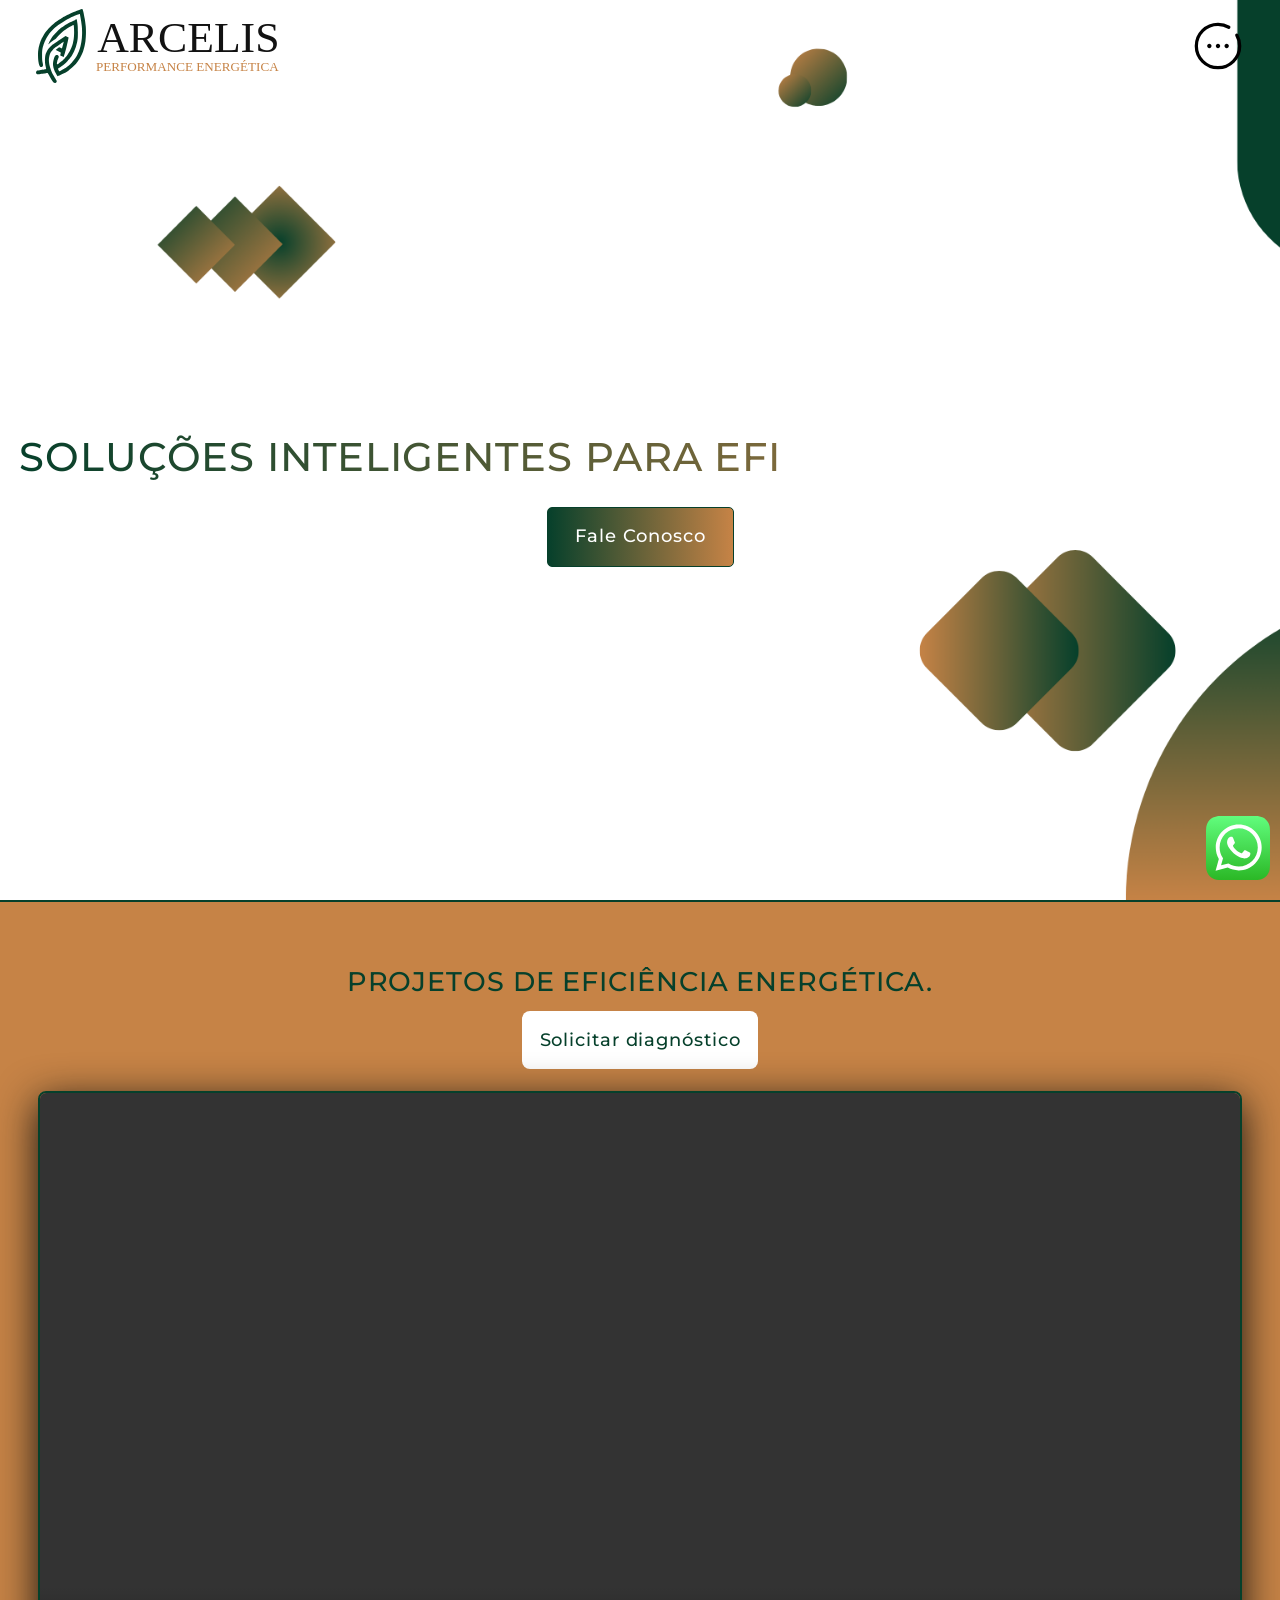
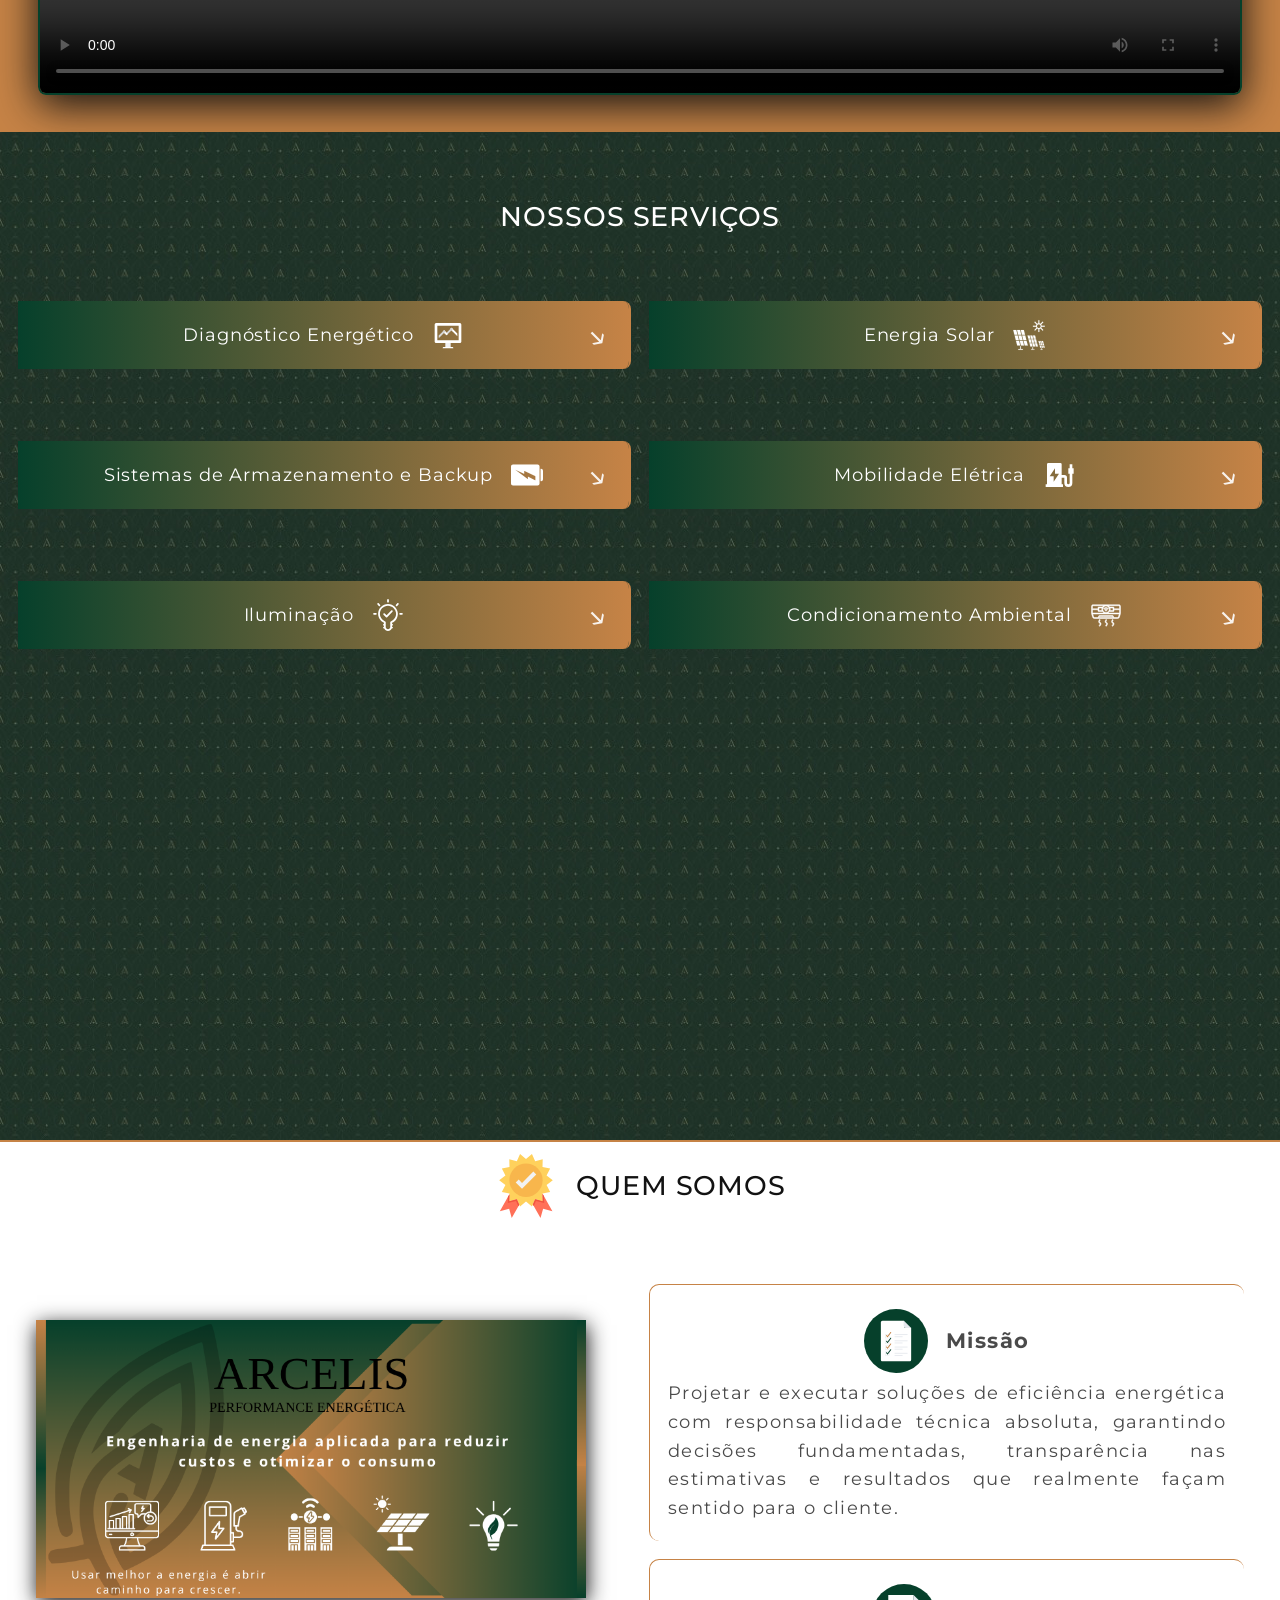
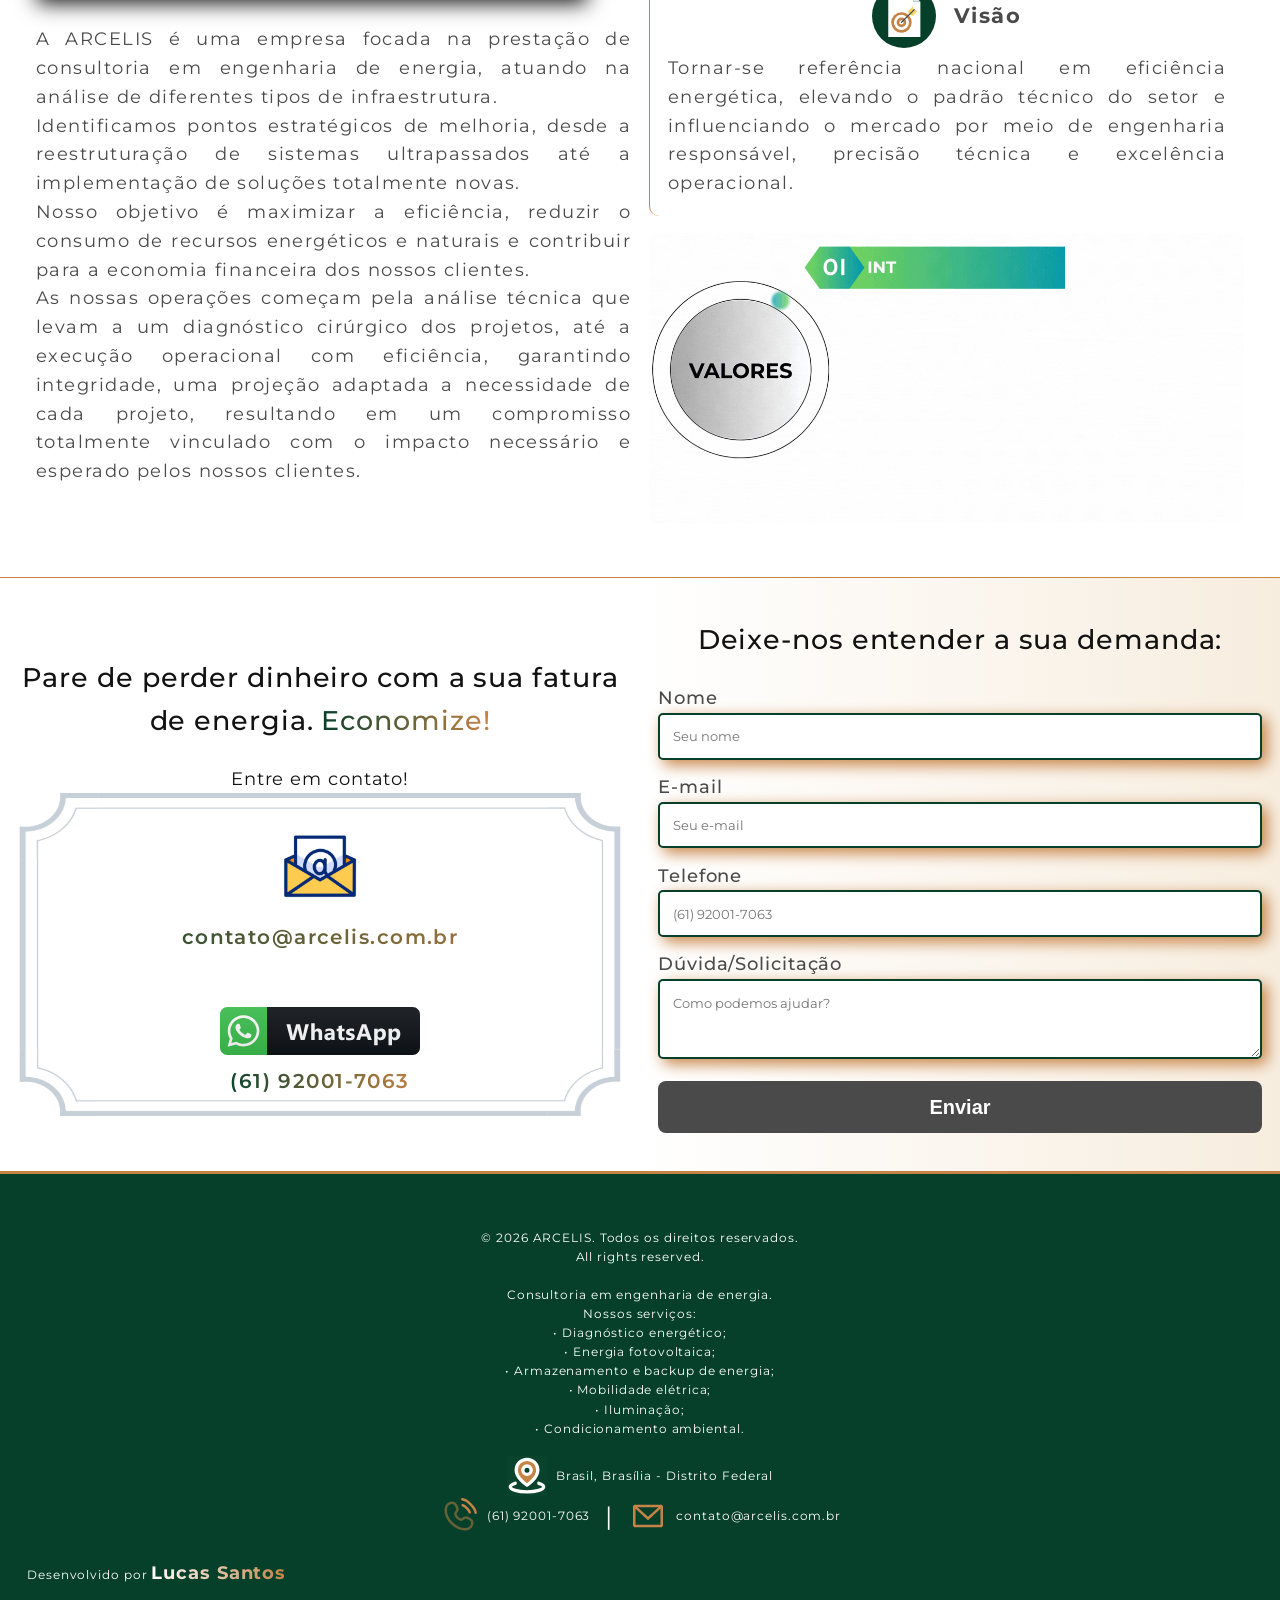
==== commit b12a078f: "remove o preenchimento automatico de cod. de pais do placeholder" ====
--- a/index.html
+++ b/index.html
@@ -690,7 +690,7 @@
               name="phone"
               type="tel"
               maxlength="19"
-              placeholder="+55 (61) 92001-7063"
+              placeholder="(61) 92001-7063"
               required
             />
             <label for="service">Dúvida/Solicitação</label>
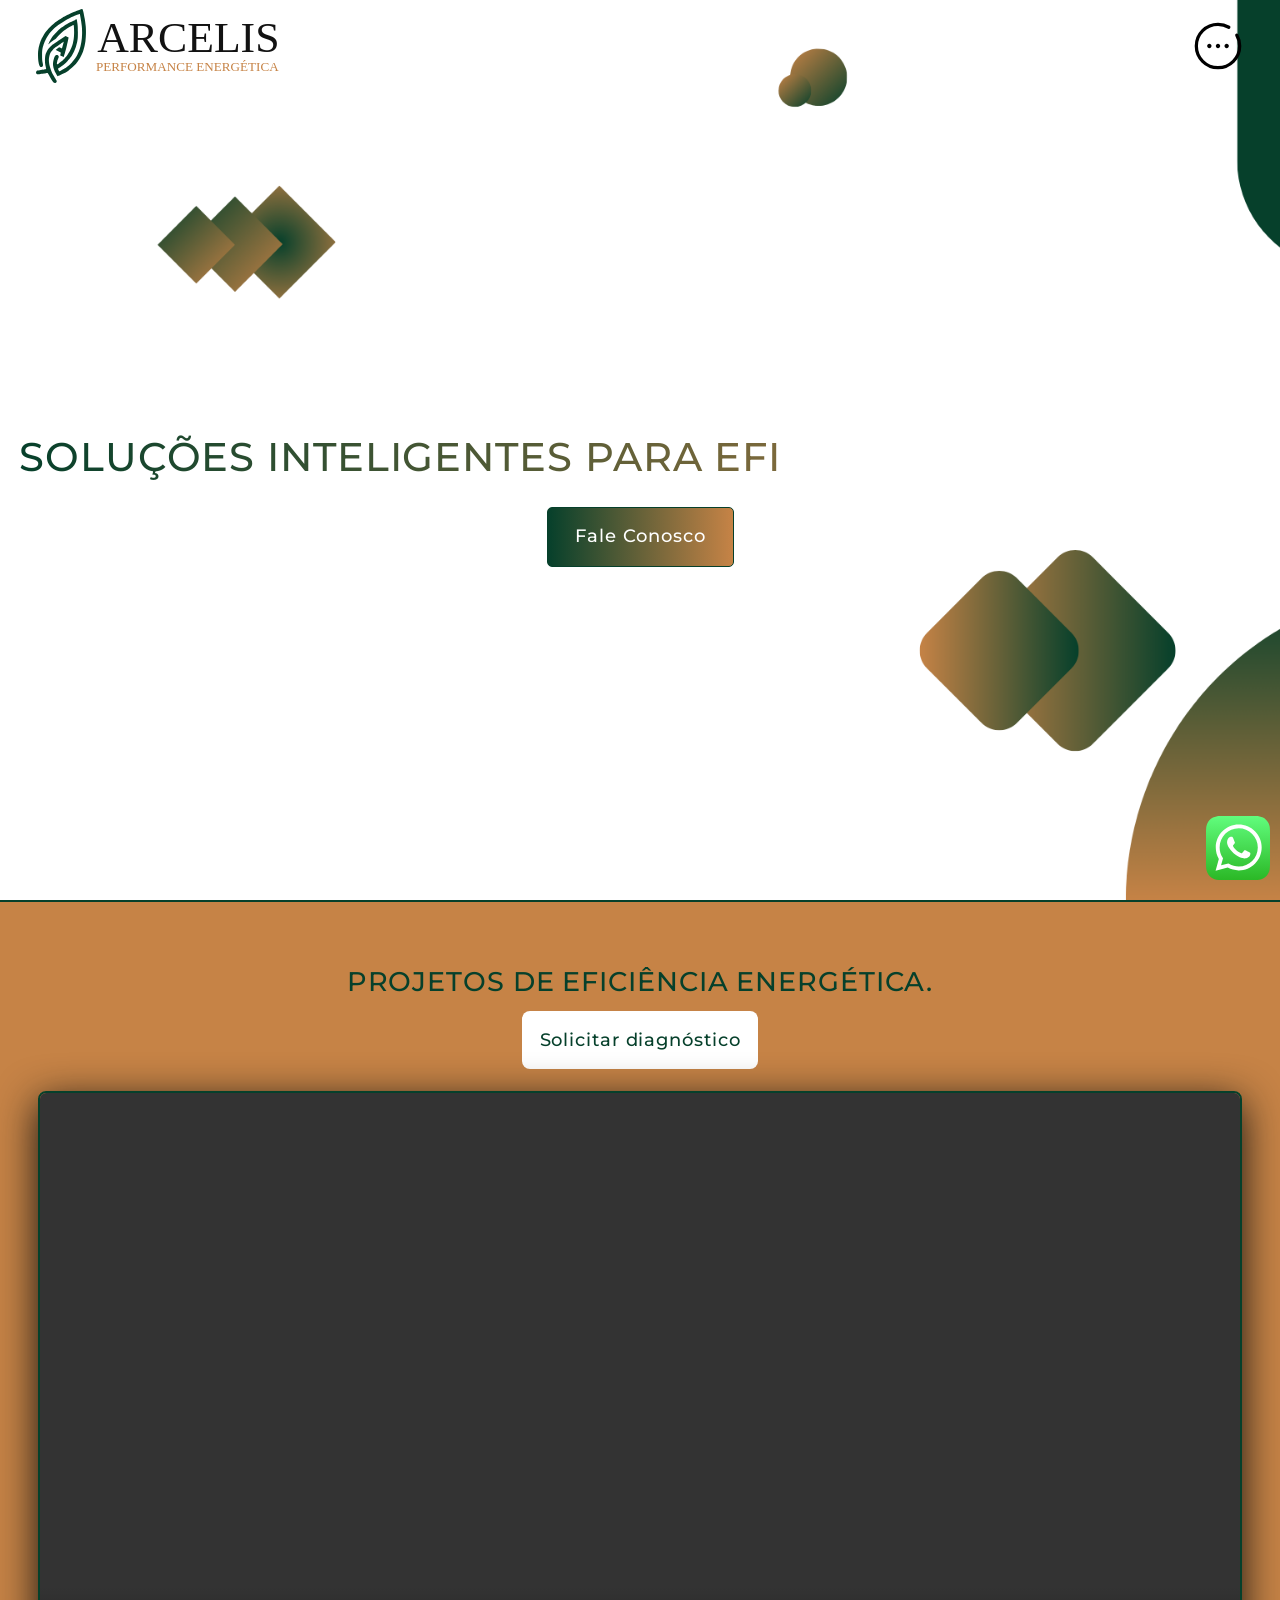
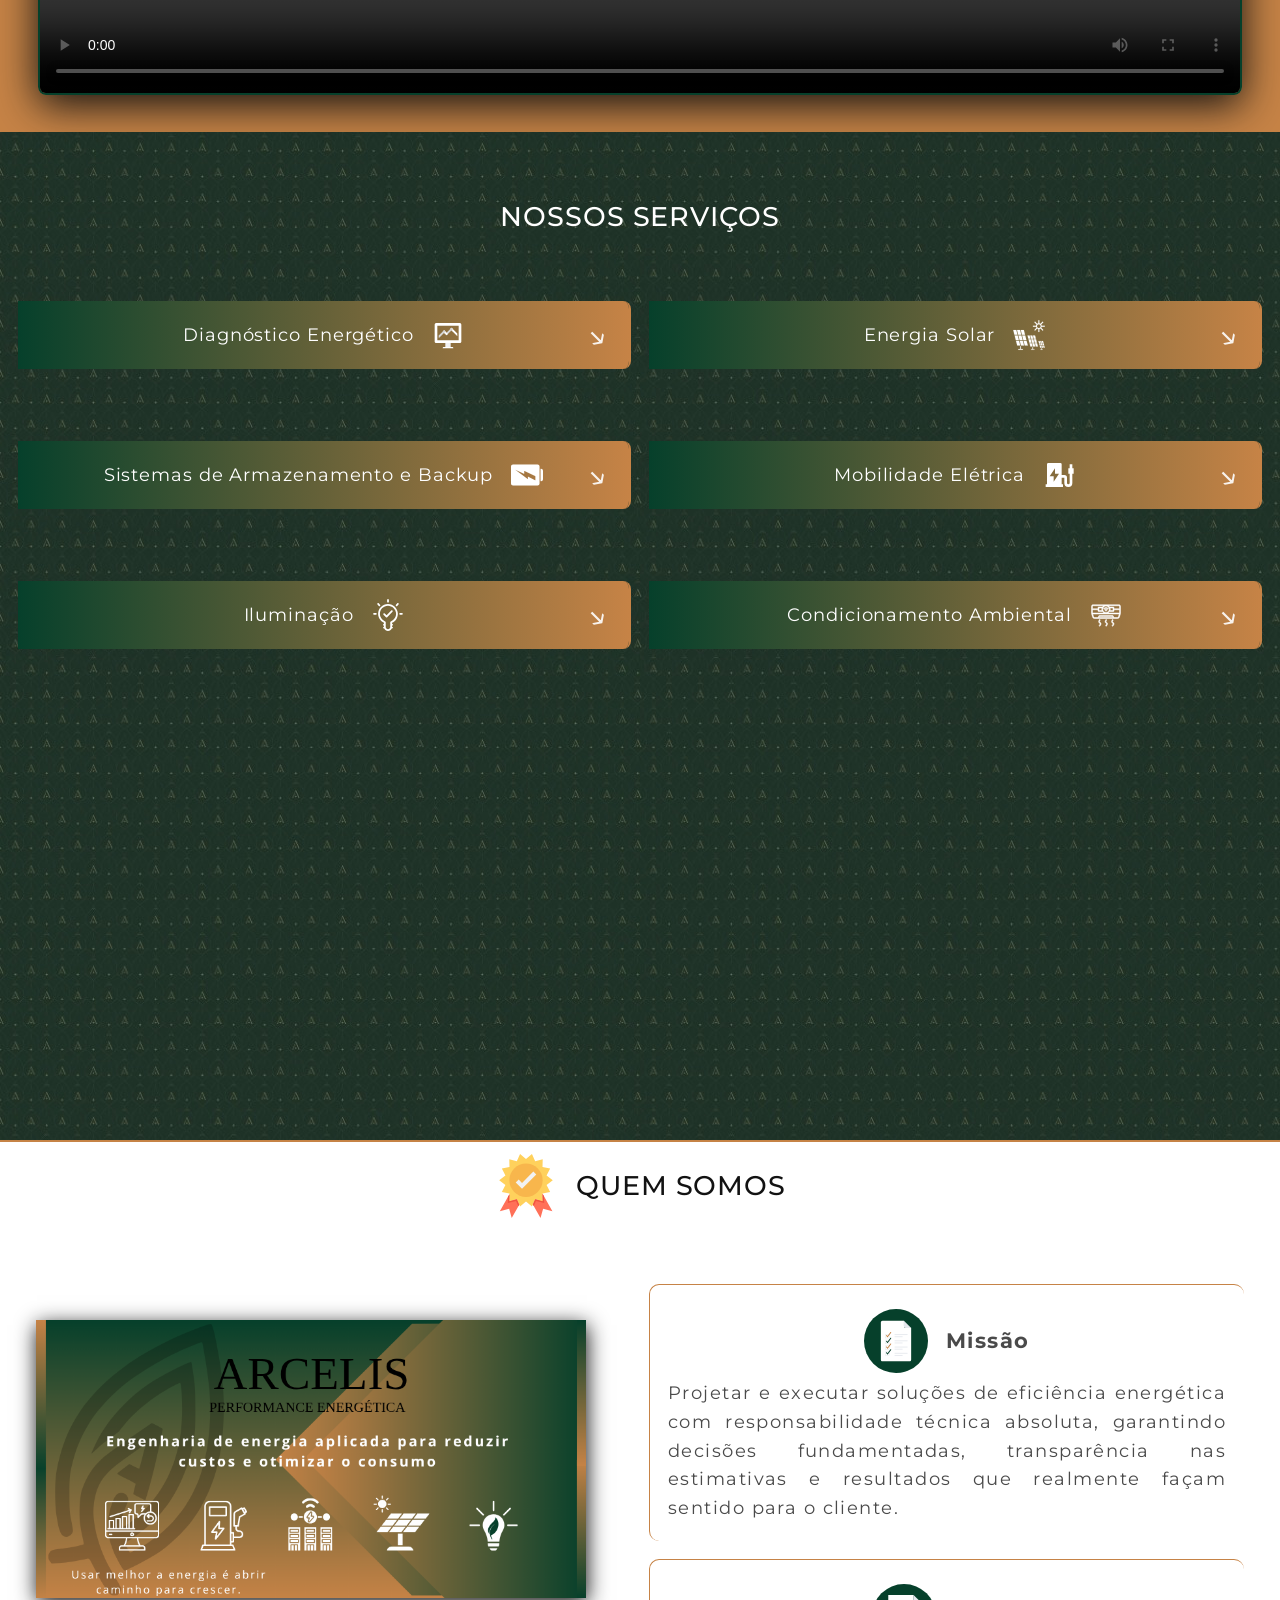
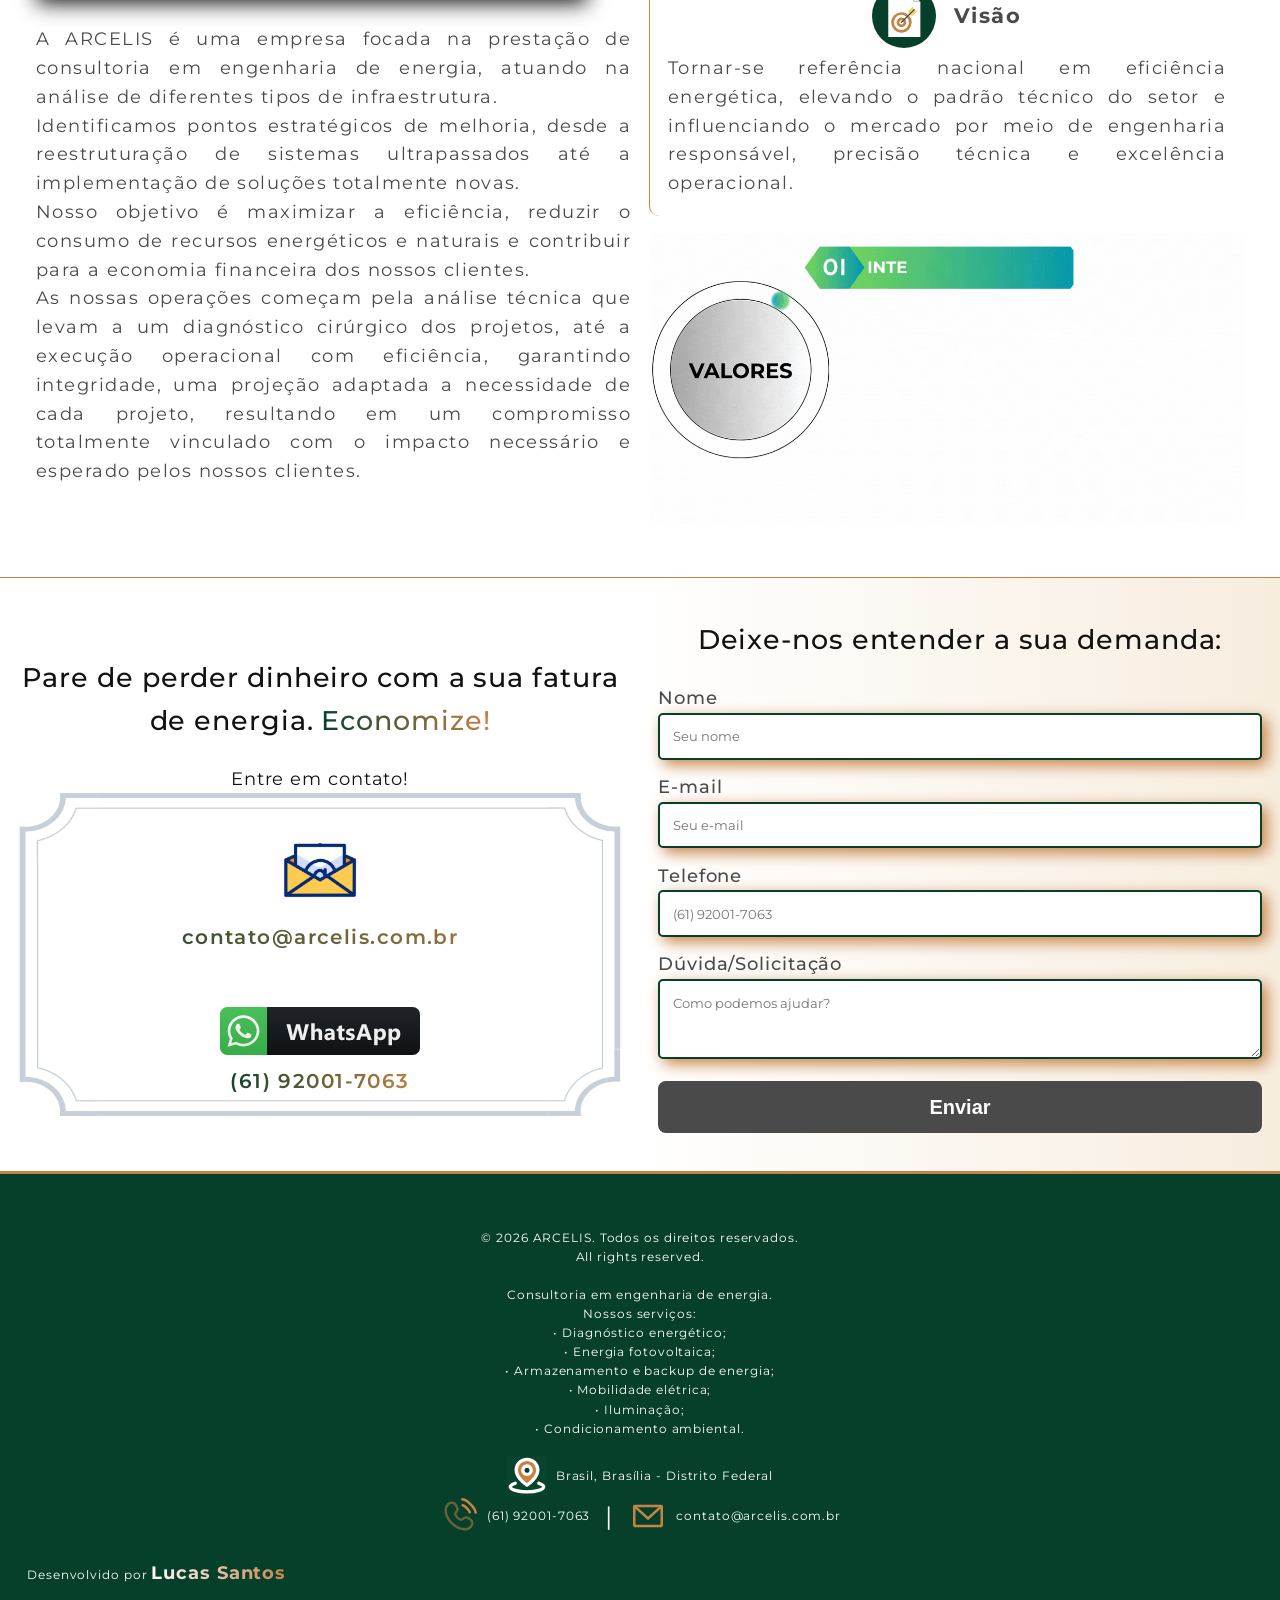
==== commit af6ab54c: "ajusta sugestao de erro do devtools nos campos do forms" ====
--- a/index.html
+++ b/index.html
@@ -674,6 +674,7 @@
               name="name"
               type="text"
               placeholder="Seu nome"
+              autocomplete="name"
               required
             />
             <label for="email">E-mail</label>
@@ -682,6 +683,7 @@
               name="email"
               type="email"
               placeholder="Seu e-mail"
+              autocomplete="email"
               required
             />
             <label for="phone">Telefone</label>
@@ -691,6 +693,7 @@
               type="tel"
               maxlength="19"
               placeholder="(61) 92001-7063"
+              autocomplete="phone"
               required
             />
             <label for="service">Dúvida/Solicitação</label>
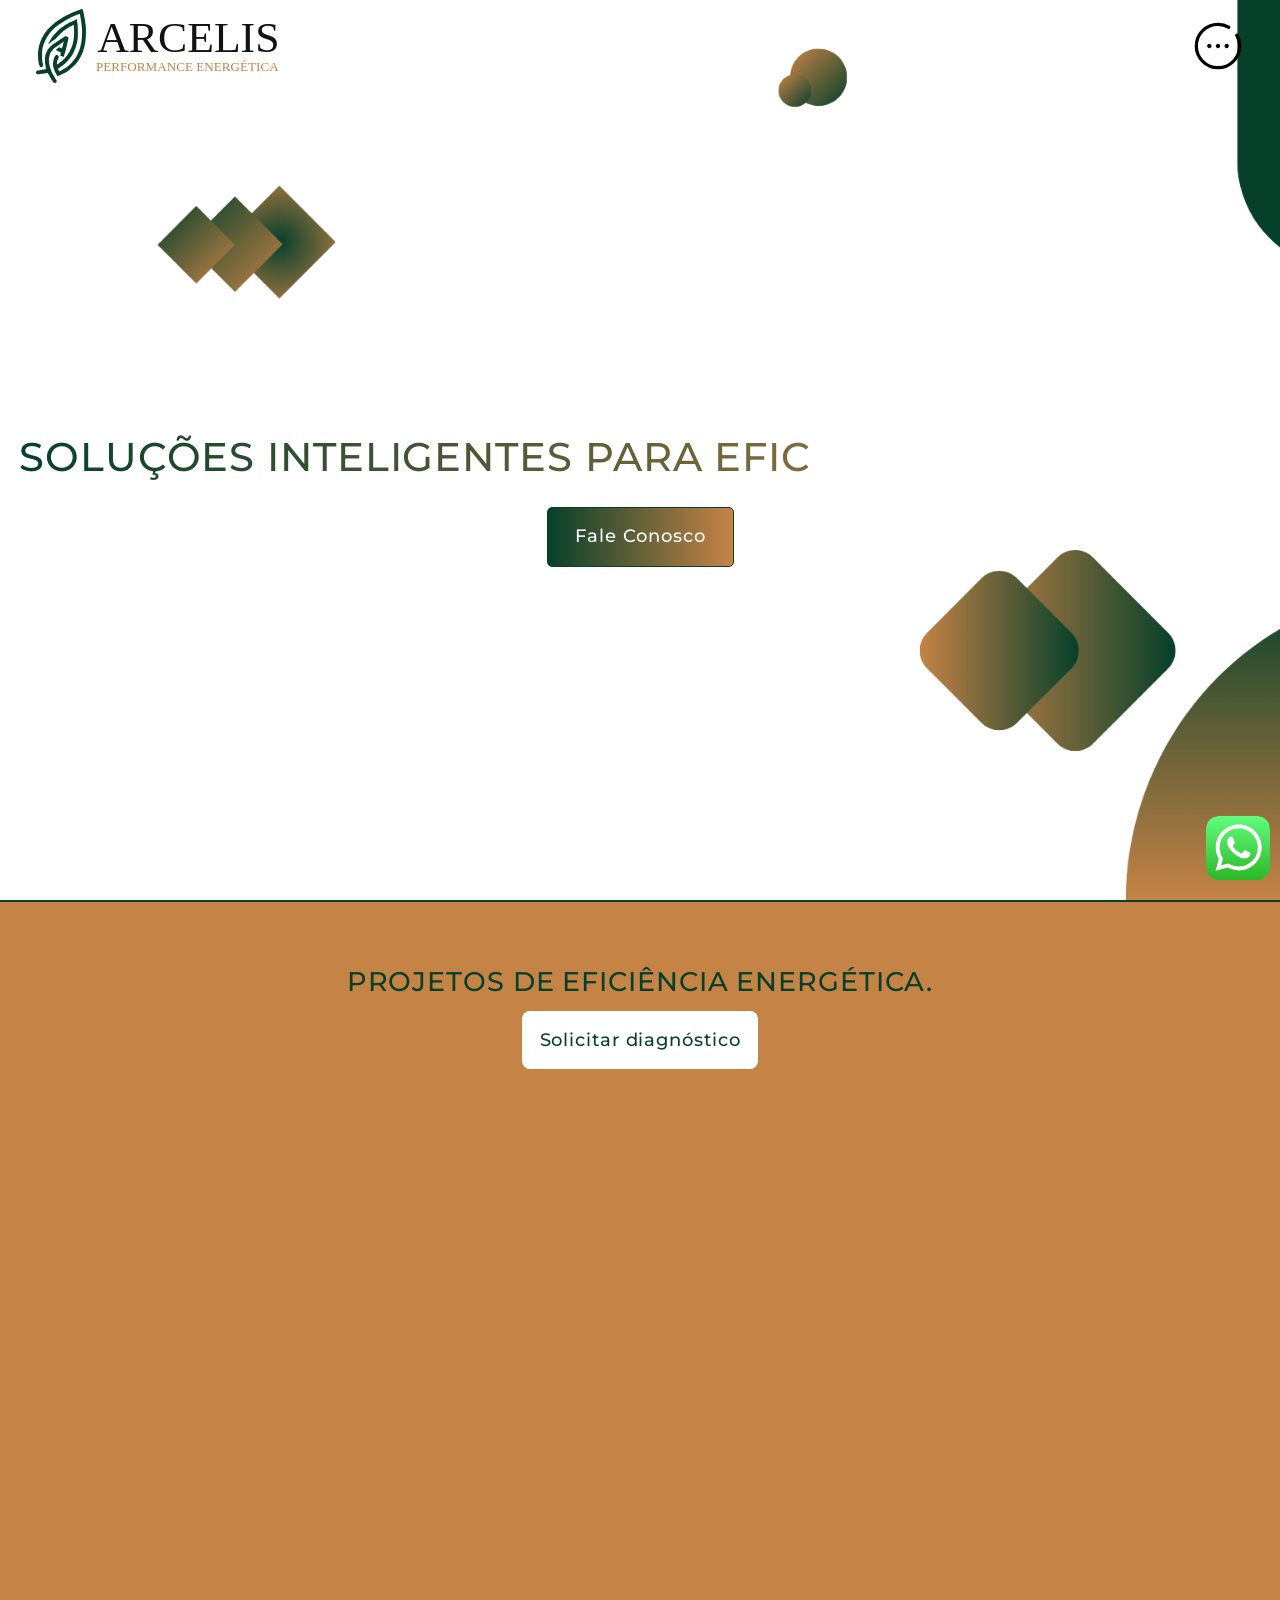
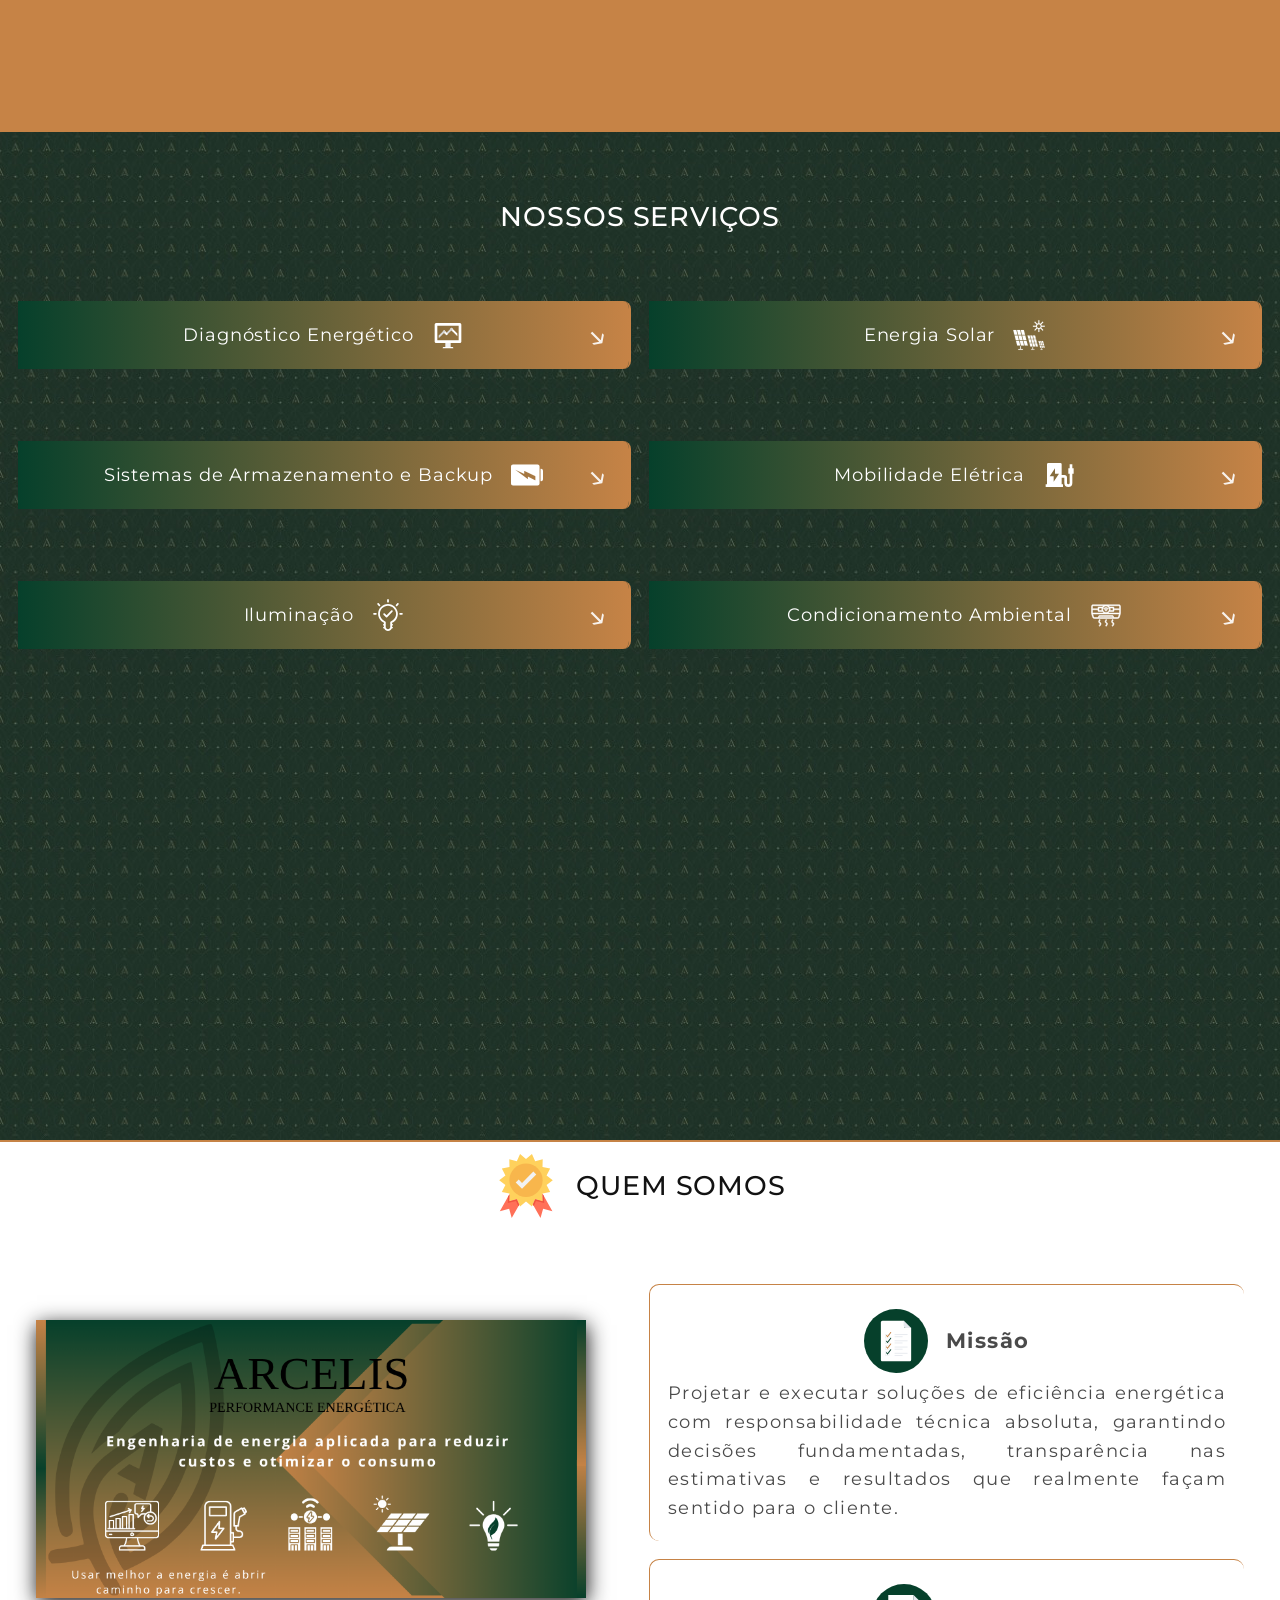
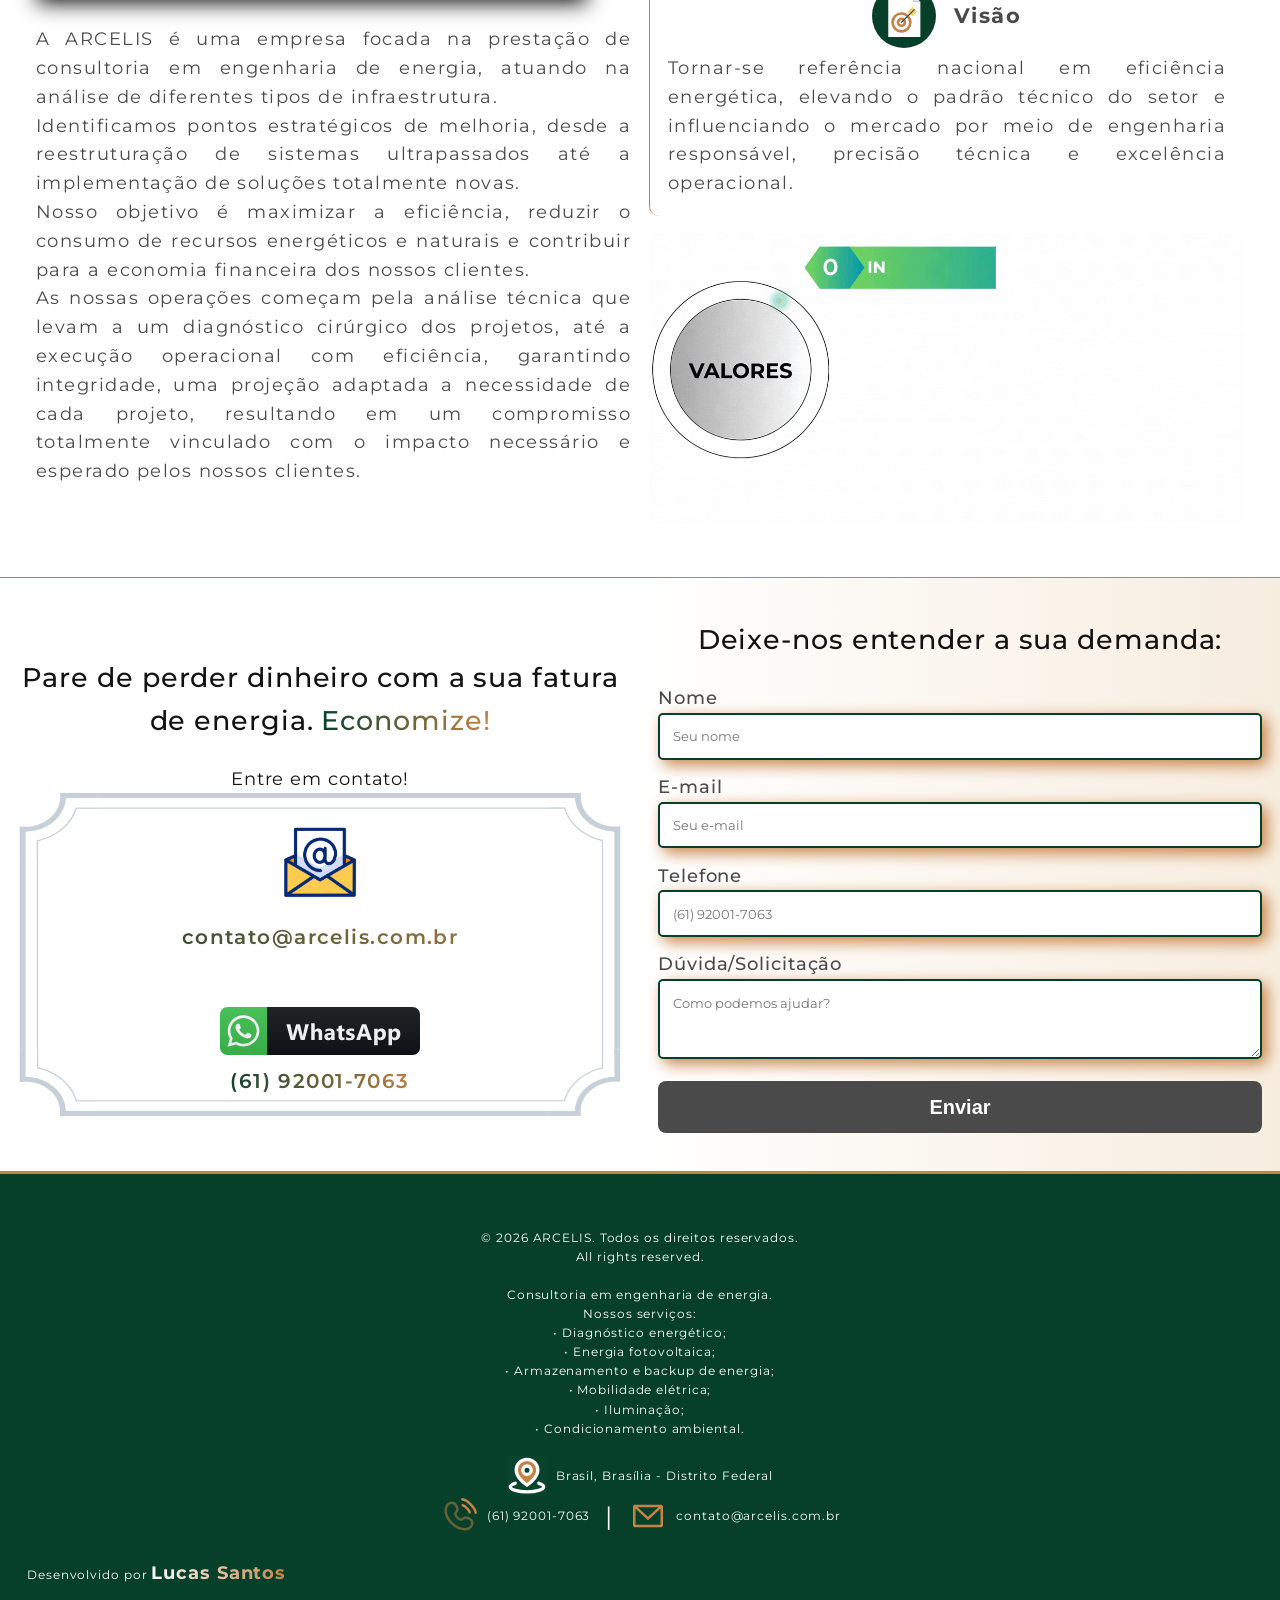
==== commit f4a2d87b: "adiciona video institucional via link" ====
--- a/index.html
+++ b/index.html
@@ -15,14 +15,14 @@
     />
     <meta
       property="og:image"
-      content="https://itsilucasso.github.io/ARCELIS/assets/ogimg.jpeg"
+      content="https://www.arcelis.com.br/assets/ogimg.jpeg"
     />
-    <meta property="og:url" content="https://itsilucasso.github.io/ARCELIS/" />
+    <meta property="og:url" content="https://www.arcelis.com.br" />
     <meta property="og:locale" content="pt_BR" />
     <meta name="twitter:card" content="summary_large_image" />
     <meta
       name="twitter:image"
-      content="https://itsilucasso.github.io/ARCELIS/assets/ogimg.png"
+      content="https://www.arcelis.com.br/assets/ogimg.jpeg"
     />
     <meta
       name="twitter:title"
@@ -137,14 +137,24 @@
             >Solicitar diagnóstico</a
           >
         </div>
-        <video
-          class="video-player"
-          controls
-          controlsList="nodownload noplaybackrate"
-        >
-          <source src="" type="video/mp4" />
-          Seu navegador não suporta vídeo.
-        </video>
+        <div class="video-embed">
+          <iframe
+            src="https://youtu.be/9DCJzCKhJTE"
+            title="Vídeo institucional Arcelis"
+            frameborder="0"
+            allow="
+              accelerometer;
+              autoplay;
+              clipboard-write;
+              encrypted-media;
+              gyroscope;
+              picture-in-picture;
+              web-share;
+            "
+            referrerpolicy="strict-origin-when-cross-origin"
+            allowfullscreen
+          ></iframe>
+        </div>
       </section>
 
       <section id="servicos" class="servicos">
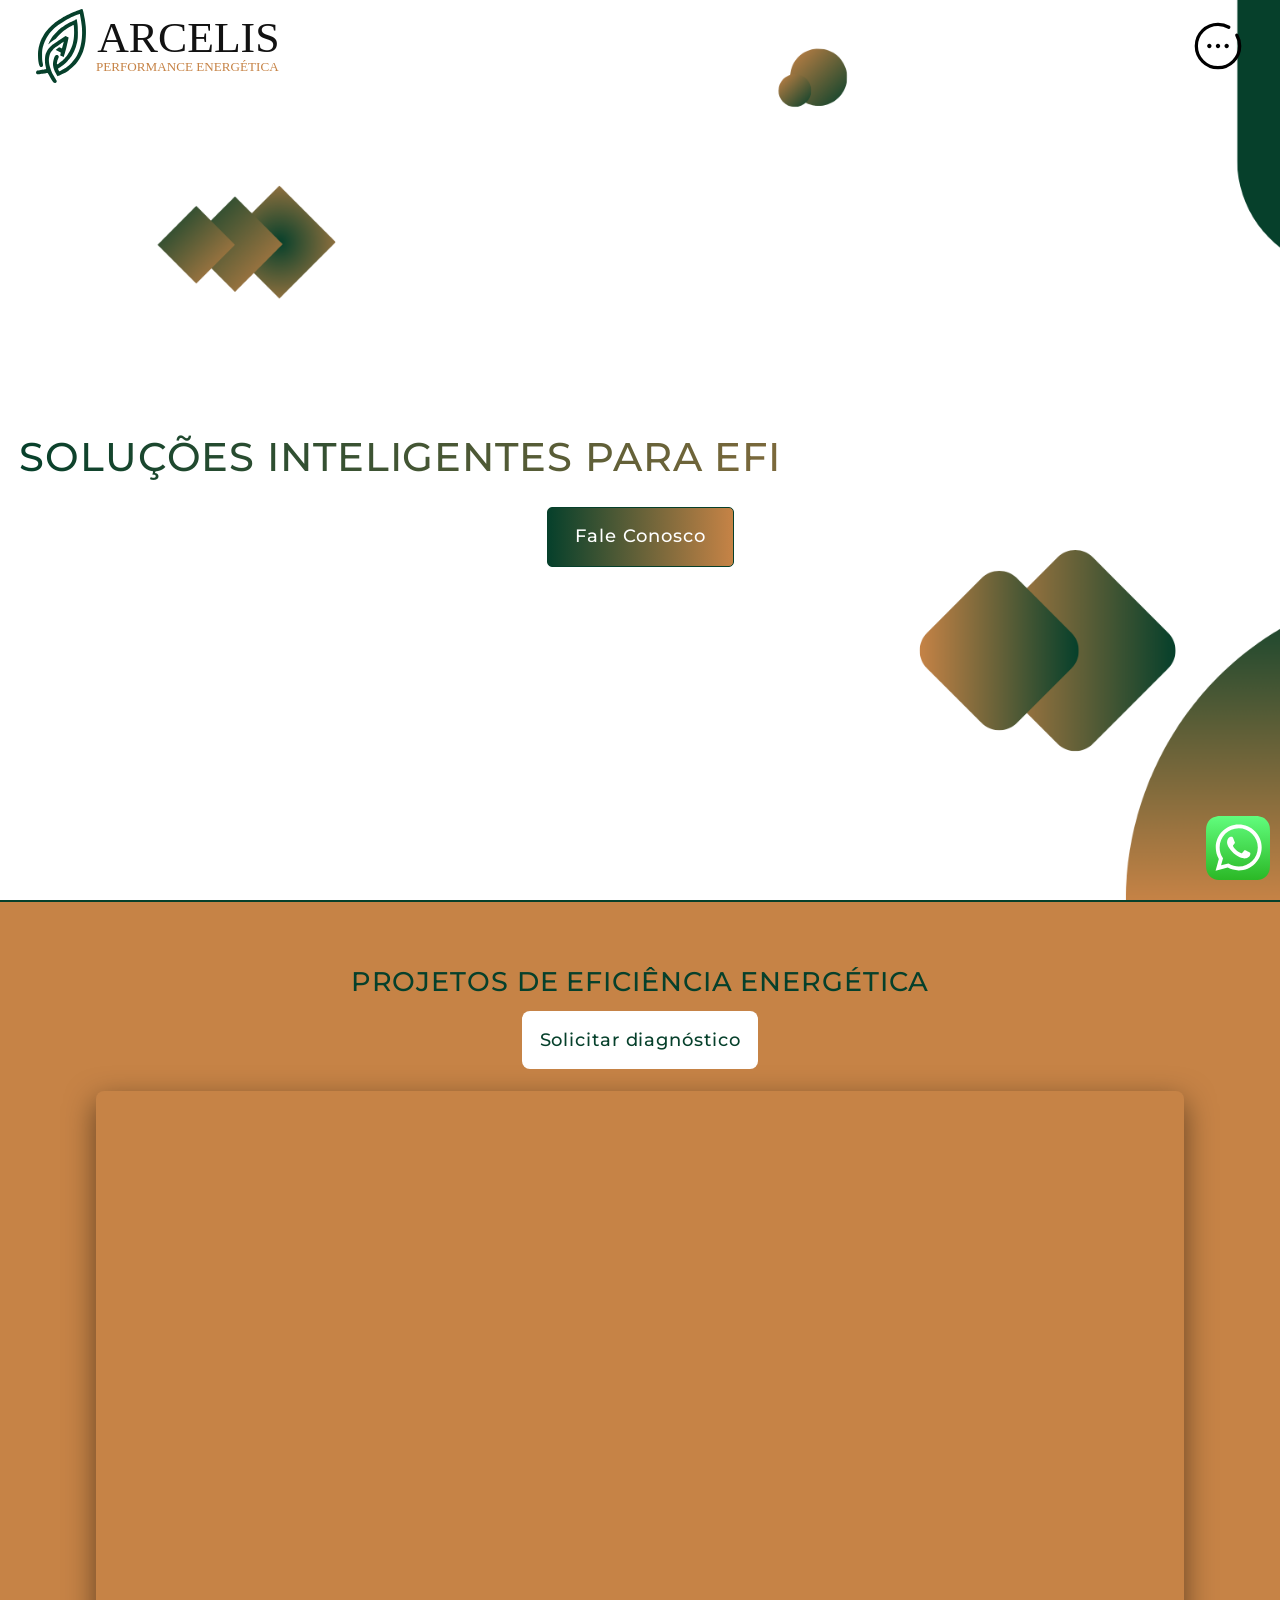
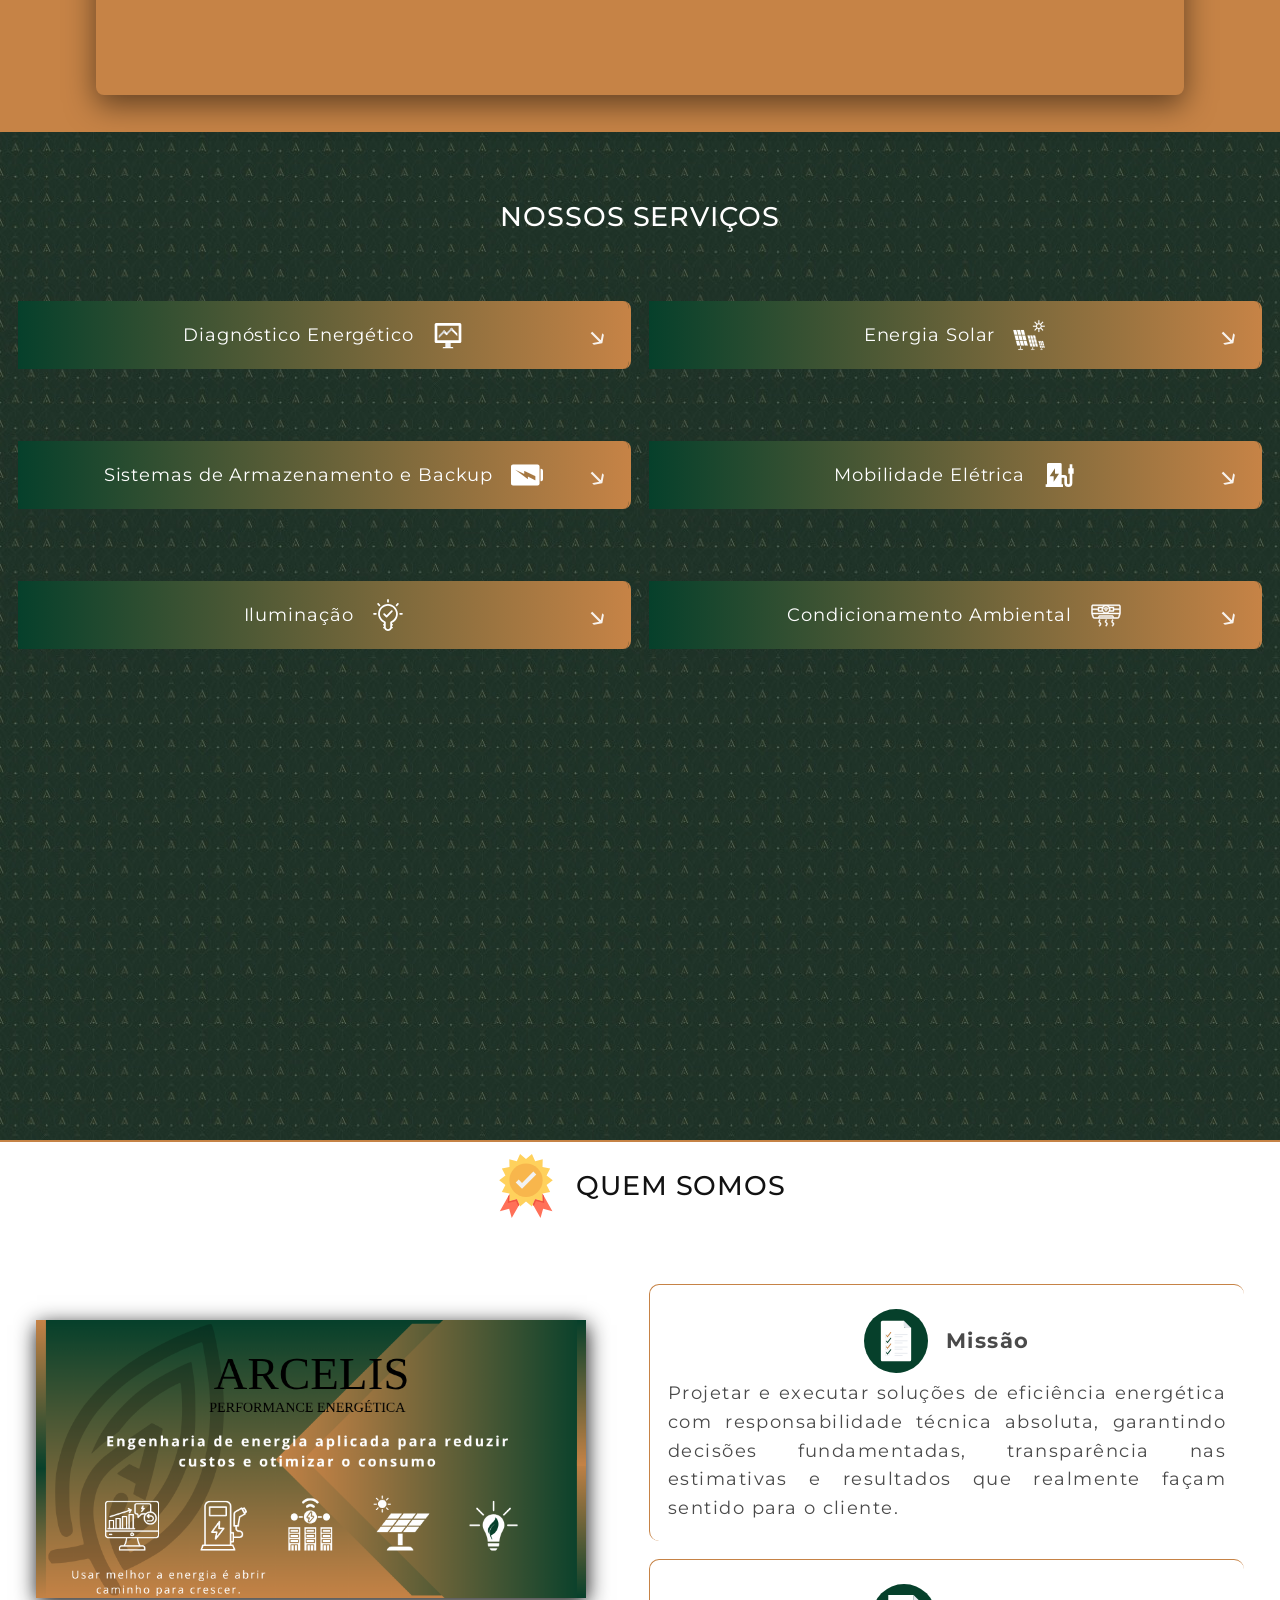
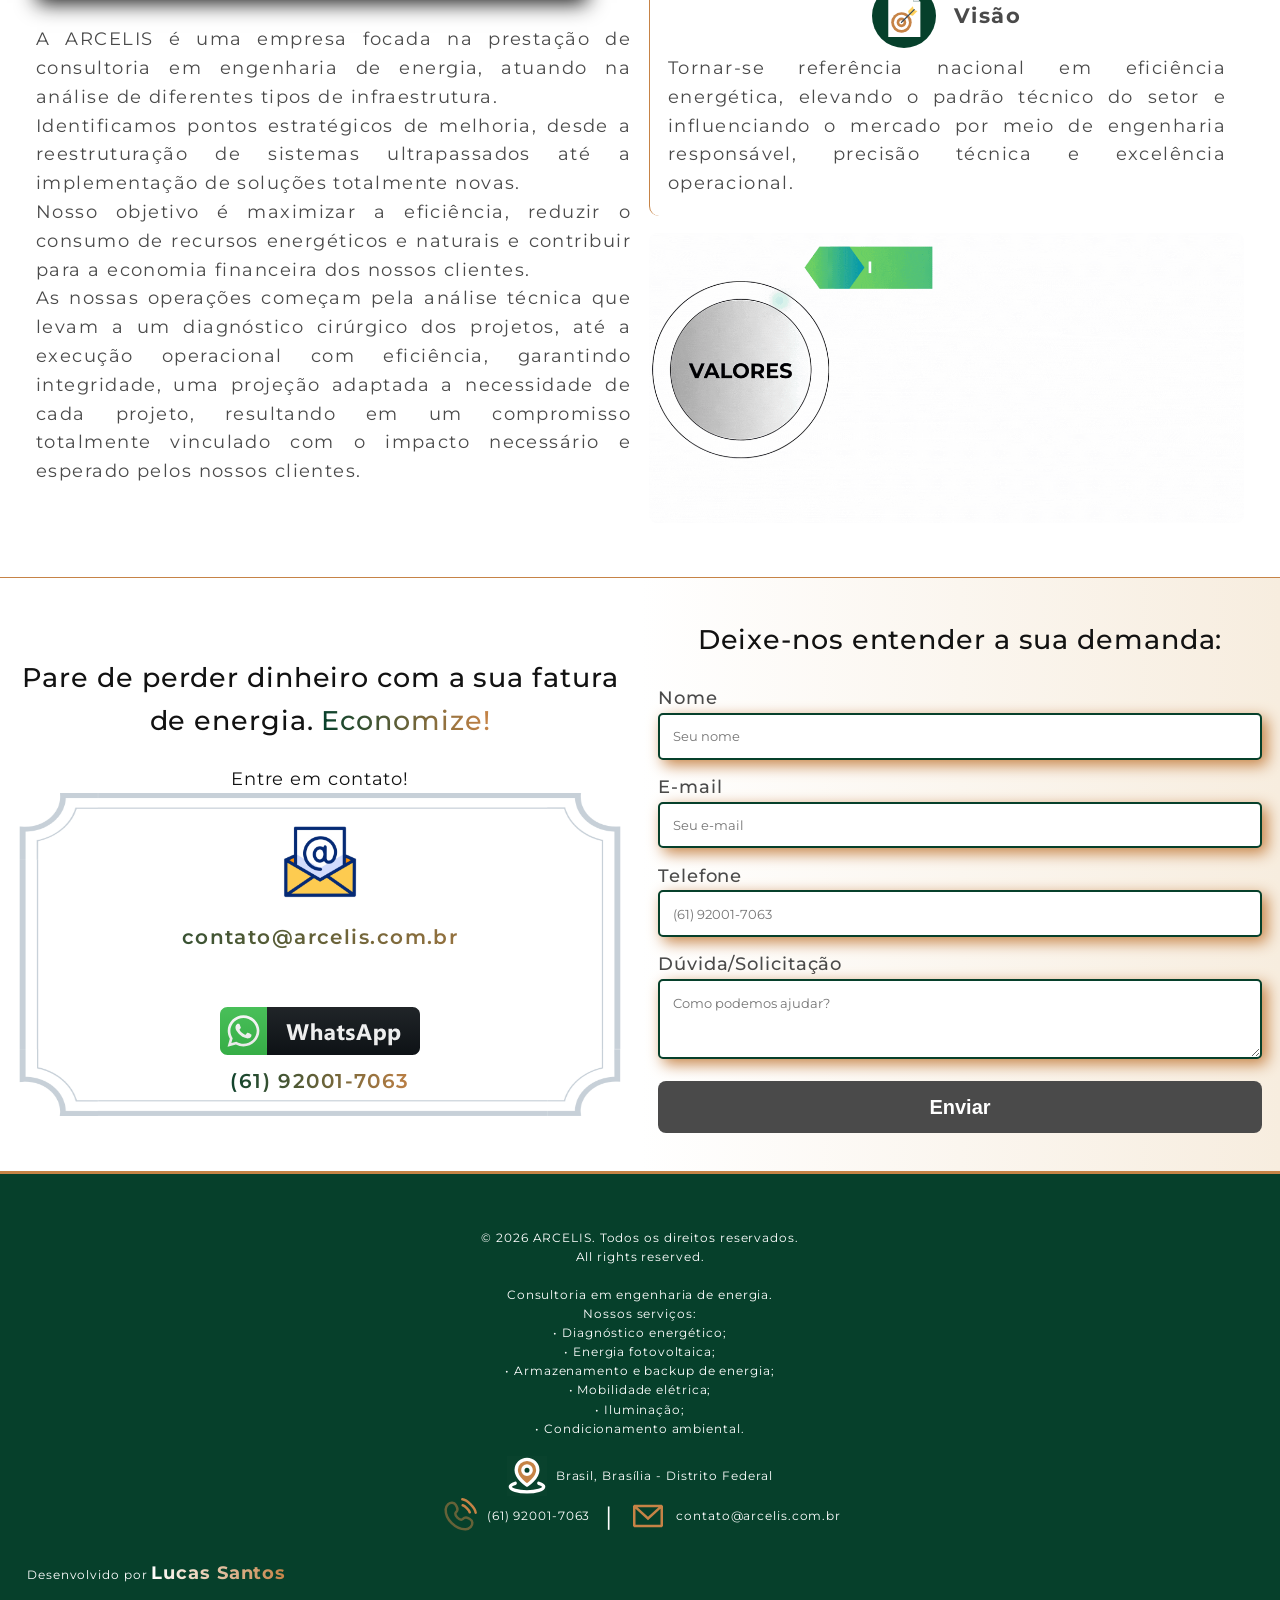
==== commit 69def3f6: "ajusta correcao de link do embed video" ====
--- a/index.html
+++ b/index.html
@@ -132,14 +132,14 @@
     <main>
       <section class="video">
         <div class="video__texto">
-          <h2>Projetos de eficiência energética.</h2>
+          <h2>projetos de eficiência energética</h2>
           <a href="#contato" title="Ir para a sessão de contato"
             >Solicitar diagnóstico</a
           >
         </div>
         <div class="video-embed">
           <iframe
-            src="https://youtu.be/9DCJzCKhJTE"
+            src="https://www.youtube.com/embed/9DCJzCKhJTE"
             title="Vídeo institucional Arcelis"
             frameborder="0"
             allow="
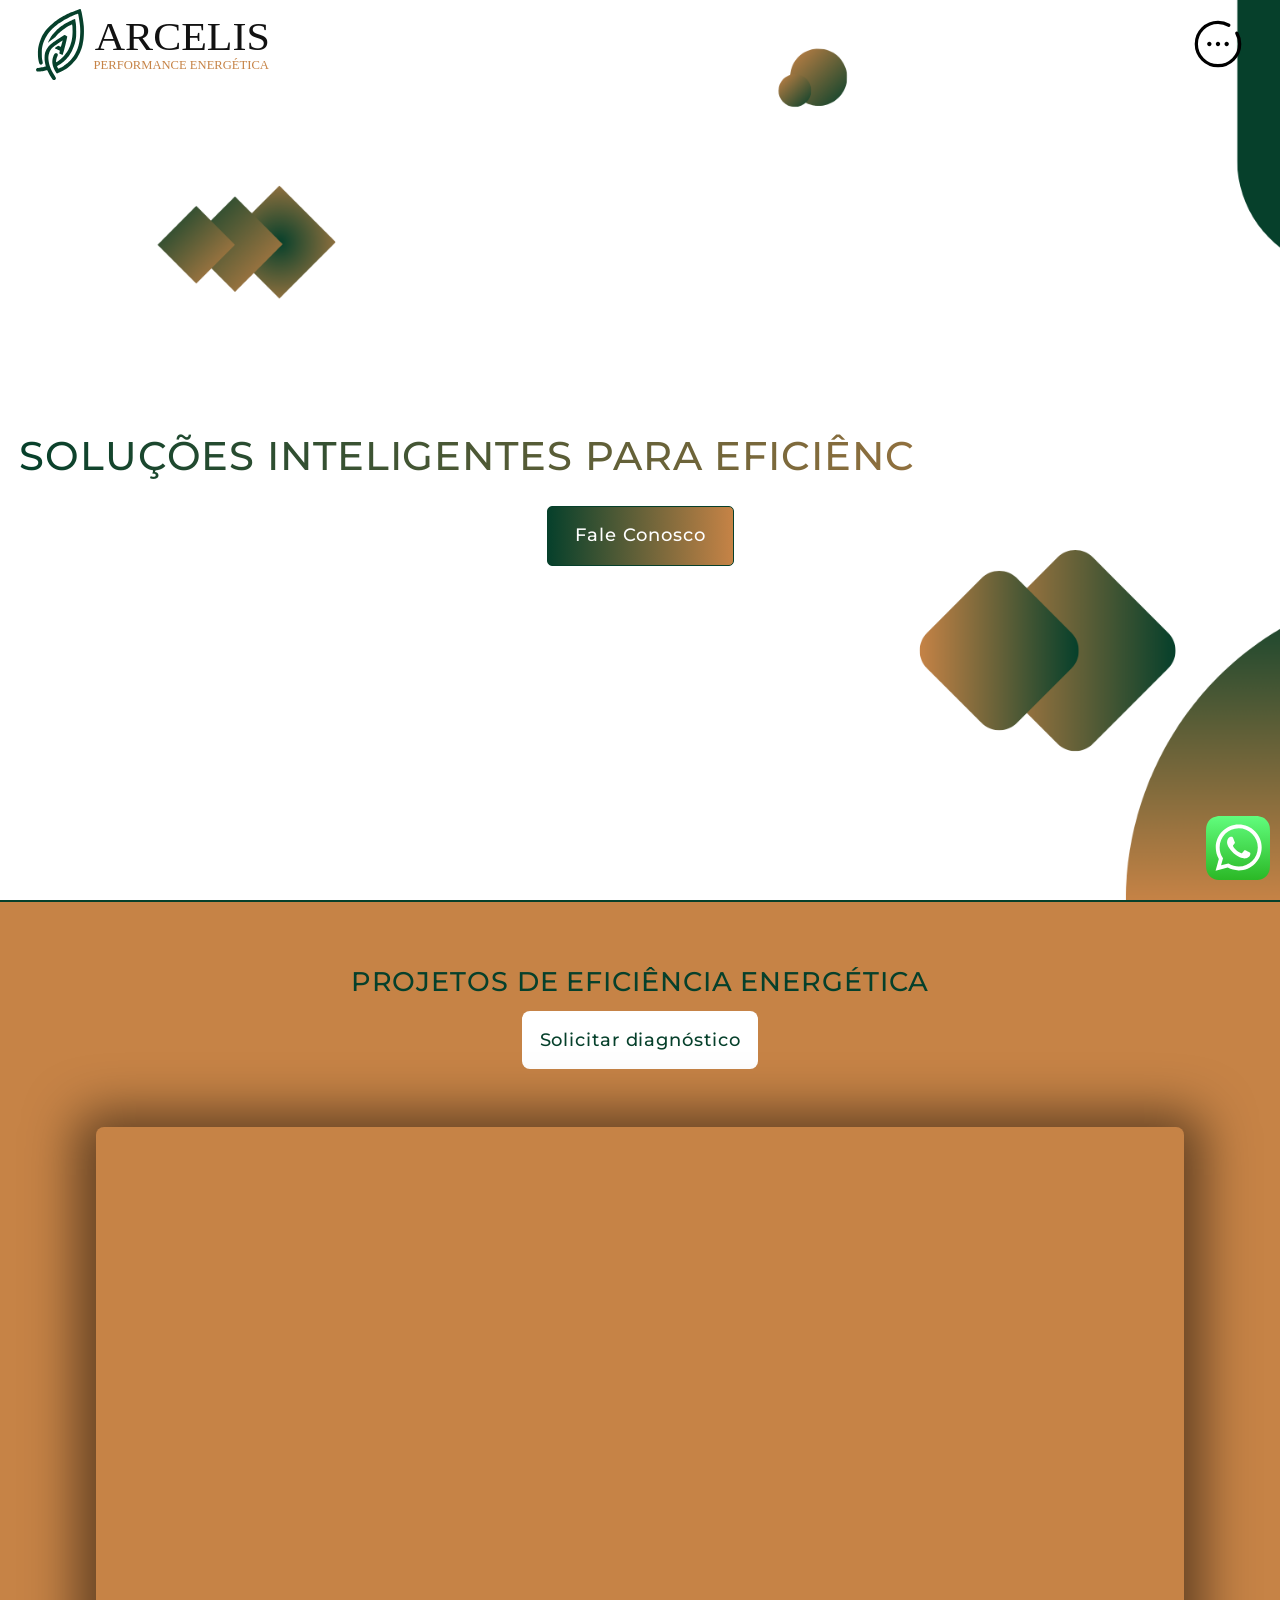
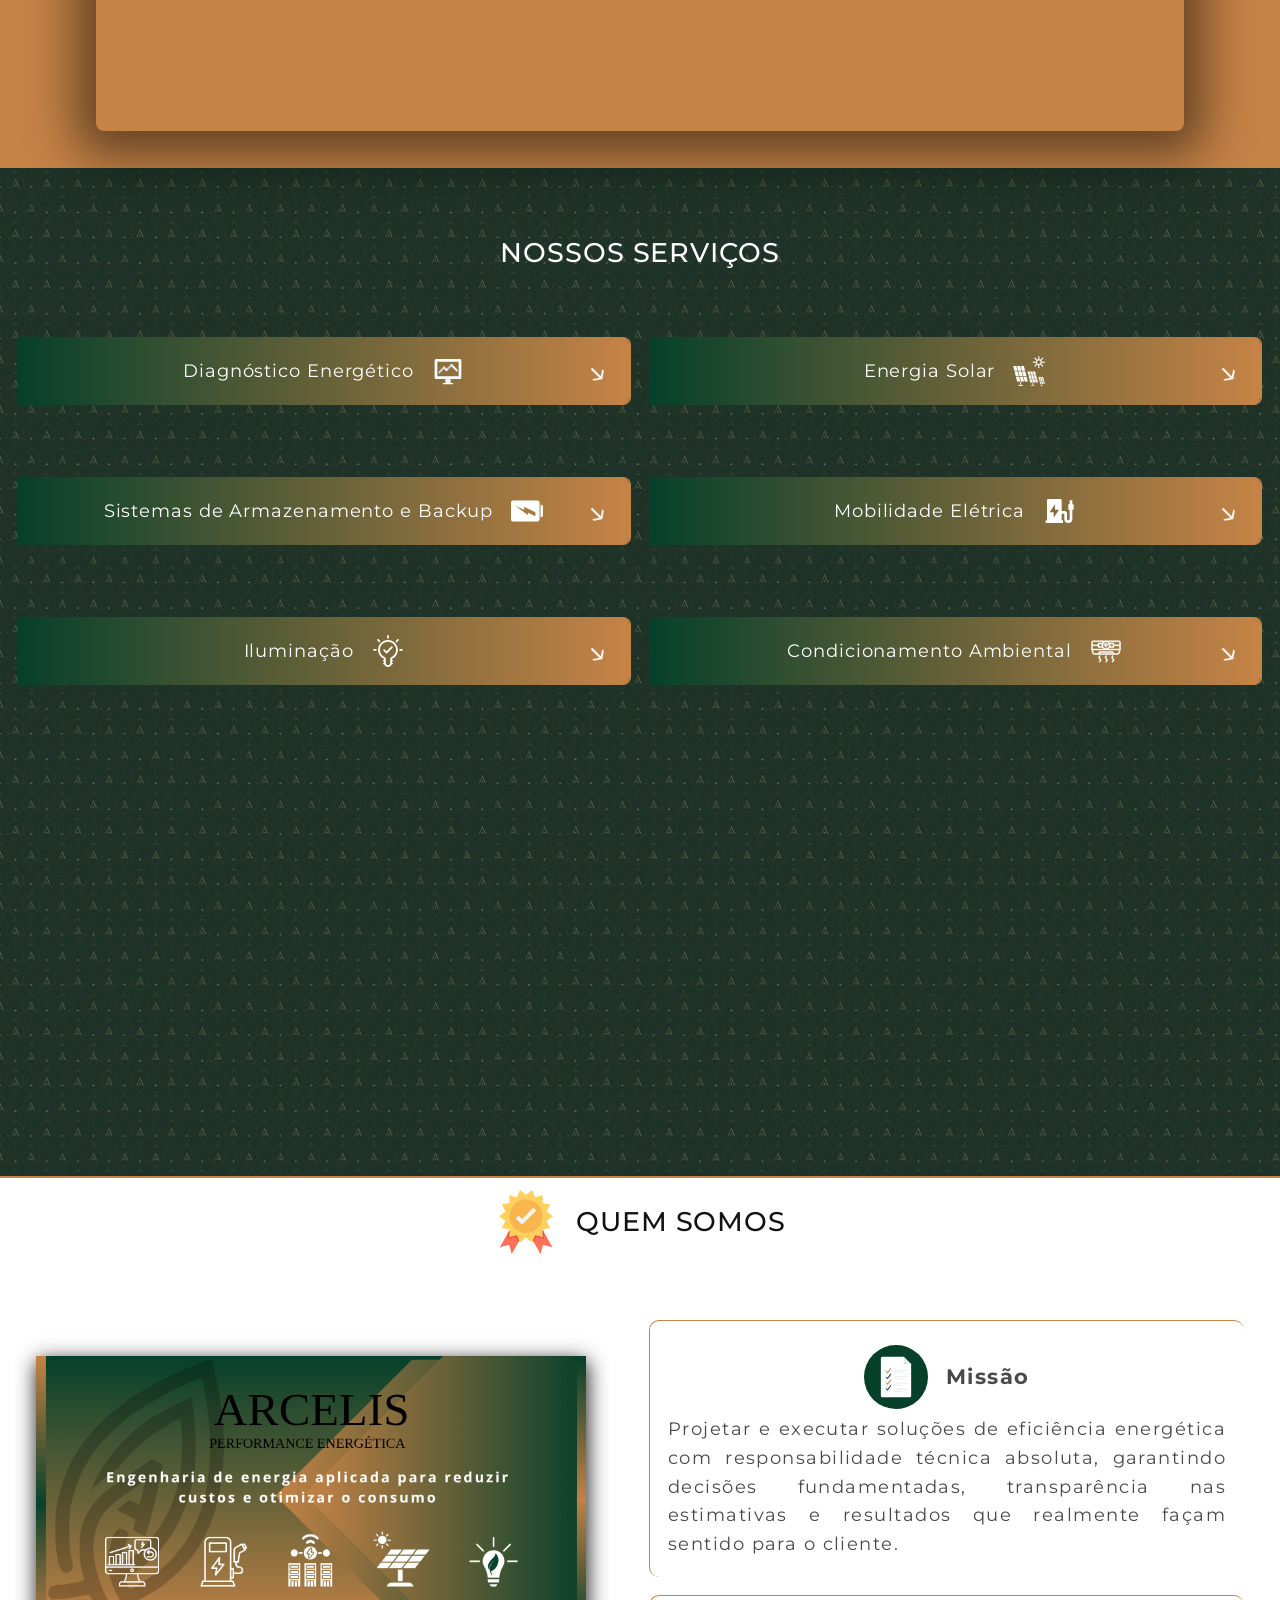
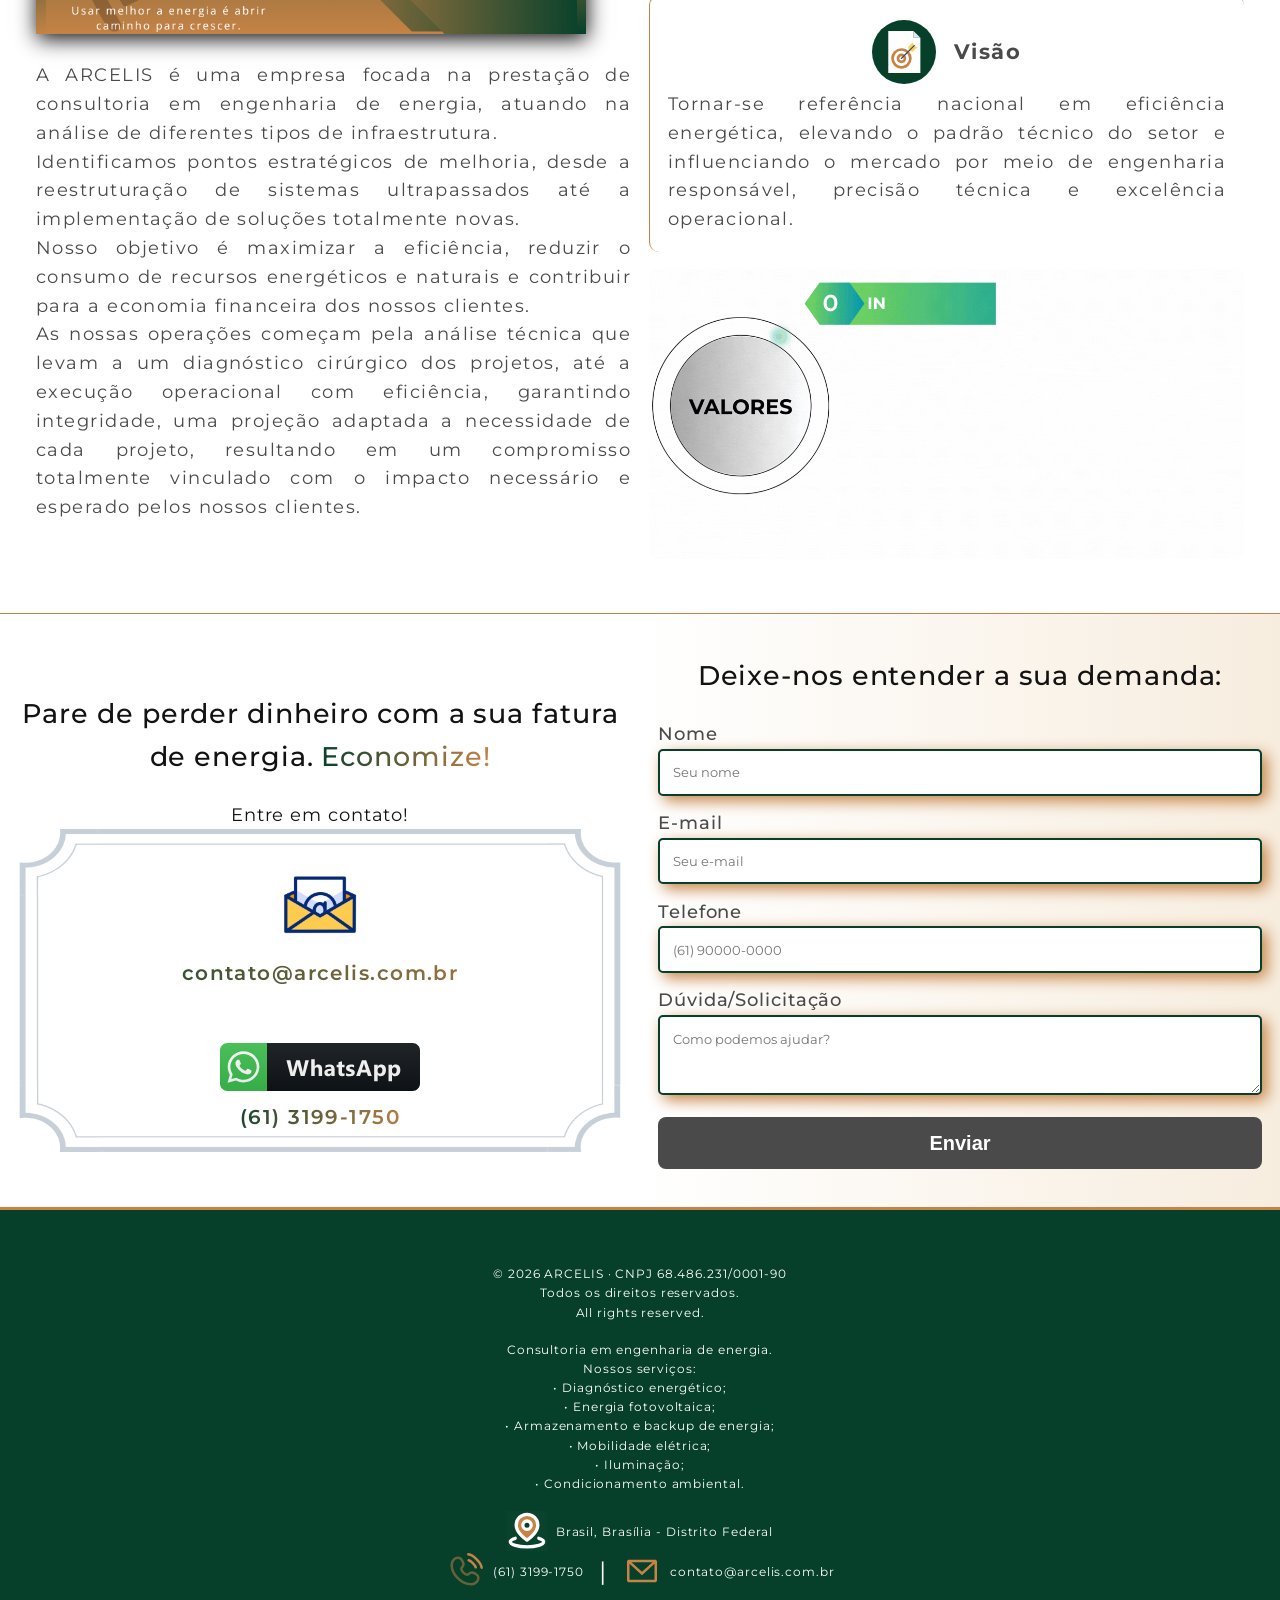
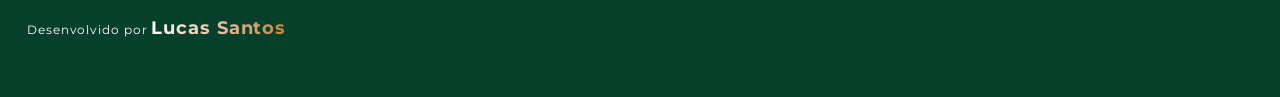
==== commit a001f6af: "adiciona cnpj e altera telefones de contato" ====
--- a/index.html
+++ b/index.html
@@ -121,7 +121,7 @@
         <a
           target="_blank"
           rel="noopener noreferrer"
-          href="https://wa.me/5561920017063?text=Olá,%20gostaria%20de%20mais%20informações%20sobre%20as%20consultorias."
+          href="https://wa.me/556131991750?text=Olá,%20gostaria%20de%20mais%20informações%20sobre%20as%20consultorias."
           title="Fale conosco no WhatsApp"
           class="header__btn reveal"
           >Fale Conosco</a
@@ -221,7 +221,7 @@
                   <a
                     target="_blank"
                     rel="noopener noreferrer"
-                    href="https://wa.me/5561920017063?text=Olá,%20gostaria%20de%20mais%20informações%20sobre%20as%20consultorias."
+                    href="https://wa.me/556131991750?text=Olá,%20gostaria%20de%20mais%20informações%20sobre%20as%20consultorias."
                     title="Fale conosco no WhatsApp"
                     class="servico__btn-link"
                     >Fale Conosco</a
@@ -282,7 +282,7 @@
                   <a
                     target="_blank"
                     rel="noopener noreferrer"
-                    href="https://wa.me/5561920017063?text=Olá,%20gostaria%20de%20mais%20informações%20sobre%20as%20consultorias."
+                    href="https://wa.me/556131991750?text=Olá,%20gostaria%20de%20mais%20informações%20sobre%20as%20consultorias."
                     title="Fale conosco no WhatsApp"
                     class="servico__btn-link"
                     >Fale Conosco</a
@@ -340,7 +340,7 @@
                   <a
                     target="_blank"
                     rel="noopener noreferrer"
-                    href="https://wa.me/5561920017063?text=Olá,%20gostaria%20de%20mais%20informações%20sobre%20as%20consultorias."
+                    href="https://wa.me/556131991750?text=Olá,%20gostaria%20de%20mais%20informações%20sobre%20as%20consultorias."
                     title="Fale conosco no WhatsApp"
                     class="servico__btn-link"
                     >Fale Conosco</a
@@ -396,7 +396,7 @@
                   <a
                     target="_blank"
                     rel="noopener noreferrer"
-                    href="https://wa.me/5561920017063?text=Olá,%20gostaria%20de%20mais%20informações%20sobre%20as%20consultorias."
+                    href="https://wa.me/556131991750?text=Olá,%20gostaria%20de%20mais%20informações%20sobre%20as%20consultorias."
                     title="Fale conosco no WhatsApp"
                     class="servico__btn-link"
                     >Fale Conosco</a
@@ -444,7 +444,7 @@
                   <a
                     target="_blank"
                     rel="noopener noreferrer"
-                    href="https://wa.me/5561920017063?text=Olá,%20gostaria%20de%20mais%20informações%20sobre%20as%20consultorias."
+                    href="https://wa.me/556131991750?text=Olá,%20gostaria%20de%20mais%20informações%20sobre%20as%20consultorias."
                     title="Fale conosco no WhatsApp"
                     class="servico__btn-link"
                     >Fale Conosco</a
@@ -523,7 +523,7 @@
                   <a
                     target="_blank"
                     rel="noopener noreferrer"
-                    href="https://wa.me/5561920017063?text=Olá,%20gostaria%20de%20mais%20informações%20sobre%20as%20consultorias."
+                    href="https://wa.me/556131991750?text=Olá,%20gostaria%20de%20mais%20informações%20sobre%20as%20consultorias."
                     title="Fale conosco no WhatsApp"
                     class="servico__btn-link"
                     >Fale Conosco</a
@@ -647,14 +647,14 @@
             <div class="contato__container-wpp reveal">
               <a
                 rel="noopener noreferrer"
-                href="https://wa.me/5561920017063?text=Olá,%20gostaria%20de%20mais%20informações%20sobre%20as%20consultorias."
+                href="https://wa.me/556131991750?text=Olá,%20gostaria%20de%20mais%20informações%20sobre%20as%20consultorias."
                 target="_blank"
                 class="contato__arcelis-wpp reveal"
                 ><img
                   class="contato__moldura-wpp reveal"
                   src="./assets/whatsapp_button_icon_.svg"
                   alt="logo do whatsapp"
-                />(61) 92001-7063</a
+                />(61) 3199-1750</a
               >
             </div>
           </div>
@@ -702,7 +702,7 @@
               name="phone"
               type="tel"
               maxlength="19"
-              placeholder="(61) 92001-7063"
+              placeholder="(61) 90000-0000"
               autocomplete="phone"
               required
             />
@@ -721,7 +721,8 @@
 
     <footer class="footer">
       <div>
-        <p>© 2026 ARCELIS. Todos os direitos reservados.</p>
+        <p>© 2026 ARCELIS · CNPJ 68.486.231/0001-90</p>
+        <p>Todos os direitos reservados.</p>
         <p>All rights reserved.</p>
       </div>
       <div>
@@ -742,11 +743,11 @@
         <div class="footer__contatos-links">
           <a
             rel="noopener noreferrer"
-            href="https://wa.me/5561920017063?text=Olá,%20gostaria%20de%20mais%20informações%20sobre%20as%20consultorias."
+            href="https://wa.me/556131991750?text=Olá,%20gostaria%20de%20mais%20informações%20sobre%20as%20consultorias."
             class="footer__contato"
             target="_blank"
             ><img src="./assets/phone.svg" alt="ícone de telefone" />(61)
-            92001-7063</a
+            3199-1750</a
           >
           <span class="separador">|</span>
           <a
@@ -774,7 +775,7 @@
 
     <a
       rel="noopener noreferrer"
-      href="https://wa.me/5561920017063?text=Olá,%20gostaria%20de%20mais%20informações%20sobre%20as%20consultorias."
+      href="https://wa.me/556131991750?text=Olá,%20gostaria%20de%20mais%20informações%20sobre%20as%20consultorias."
       title="Fale conosco no WhatsApp"
       class="whatsapp-btn"
       target="_blank"
